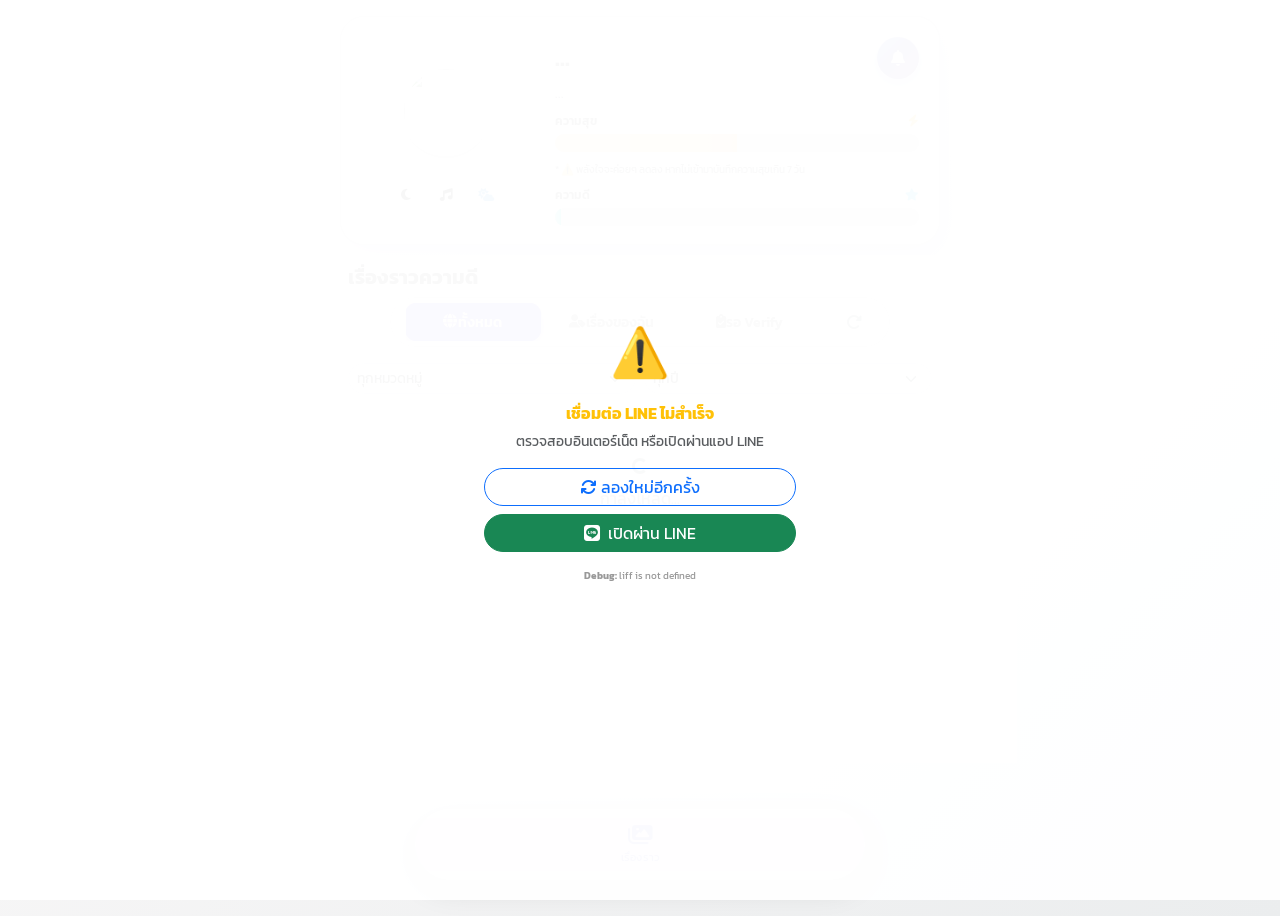
==== index.html @ 30fe3fe3 "19" ====
<!DOCTYPE html>
<html lang="th">

<head>
    <!-- ✅ เรียกก่อน CSS โลด เพื่อไม่ให้หน้ากระพริบสี (Dark Mode Flash Fix) -->
    <script>
        (function () {
            var t = localStorage.getItem('theme') || 'light';
            document.documentElement.setAttribute('data-theme', t);
        })();
    </script>
    <meta charset="UTF-8">
    <meta name="viewport"
        content="width=device-width, initial-scale=1.0, maximum-scale=1.0, user-scalable=no, viewport-fit=cover">
    <title>Happy Meter | Executive Intelligence</title>

    <link href="https://cdn.jsdelivr.net/npm/bootstrap@5.3.0/dist/css/bootstrap.min.css" rel="stylesheet">
    <link href="https://fonts.googleapis.com/css2?family=Kanit:wght@300;400;600&display=swap" rel="stylesheet">
    <link rel="stylesheet" href="https://cdnjs.cloudflare.com/ajax/libs/font-awesome/6.4.0/css/all.min.css">
    <link rel="manifest" href="manifest.json">
    <link rel="icon" type="image/png" href="app-icon.png">


    <script src="https://cdn.jsdelivr.net/npm/chart.js"></script>
    <script src="https://cdn.jsdelivr.net/npm/sweetalert2@11"></script>
    <script src="https://cdn.jsdelivr.net/npm/canvas-confetti@1.6.0/dist/confetti.browser.min.js"></script>
    <script src="https://static.line-scdn.net/liff/edge/2/sdk.js"></script>

    <link rel="stylesheet" href="css/style.css">
    <audio id="notifSound" src="https://assets.mixkit.co/active_storage/sfx/2869/2869-preview.mp3"
        preload="auto"></audio>
    <audio id="bgMusic" loop preload="auto">
        <source src="bg-music.mp3" type="audio/mpeg">
    </audio>

    <link rel="apple-touch-icon" href="app-icon.png">
    <meta name="apple-mobile-web-app-capable" content="yes">
    <meta name="apple-mobile-web-app-status-bar-style" content="black-translucent">
    <meta name="apple-mobile-web-app-title" content="ดี มีสุข">
    <meta name="theme-color" content="#6c5ce7">

</head>

<body>

    <div id="loading">
        <div class="spinner-border text-primary" role="status"></div>
        <p class="mt-3 text-muted">กำลังเชื่อมต่อระบบ...</p>
    </div>

    <div class="main-wrapper container mt-3">

        <!-- การแจ้งเตือนและ Notification Panel -->
        <div id="announcementArea" style="display: none;"></div>

        <!-- Notification Backdrop + Panel -->
        <div class="notif-backdrop" id="notifBackdrop" onclick="closeNotifPanel()"></div>
        <div class="notif-panel" id="notifPanel">
            <div class="notif-handle"></div>
            <div class="notif-panel-header">
                <div class="d-flex align-items-center gap-2">
                    <div class="notif-panel-icon">
                        <i class="fas fa-bell"></i>
                    </div>
                    <div>
                        <div class="notif-panel-title">ข่าวและกิจกรรม</div>
                        <div class="notif-panel-subtitle" id="notifSubtitle">กำลังโหลด...</div>
                    </div>
                </div>
                <div class="d-flex gap-1 align-items-center">
                    <button class="notif-header-btn" onclick="fetchAnnouncements()" title="รีเฟรช">
                        <i class="fas fa-sync-alt"></i>
                    </button>
                    <button id="addAnnounceBtnInPanel" class="notif-header-btn notif-header-btn-primary d-none"
                        onclick="openAnnounceModal()" title="เพิ่มประกาศ">
                        <i class="fas fa-plus"></i>
                    </button>
                    <button class="notif-header-btn" onclick="markAllNotifRead()" title="อ่านทั้งหมด">
                        <i class="fas fa-check-double"></i>
                    </button>
                    <button class="notif-header-btn notif-close-btn" onclick="closeNotifPanel()">
                        <i class="fas fa-times"></i>
                    </button>
                </div>
            </div>
            <div class="notif-list-container" id="notifList">
                <div class="notif-empty-state">
                    <div class="notif-empty-icon">🔕</div>
                    <div class="notif-empty-text">ยังไม่มีการแจ้งเตือน</div>
                </div>
            </div>
            <div class="notif-panel-footer">
                <button class="btn btn-sm notif-footer-btn" onclick="closeNotifPanel()">
                    <i class="fas fa-chevron-down me-1"></i> ปิด
                </button>
            </div>
        </div>

        <!-- Modal เพิ่มประกาศกิจกรรม -->
        <div id="announceModalBackdrop"
            style="display:none;position:fixed;inset:0;background:rgba(0,0,0,0.5);z-index:19999;"
            onclick="closeAnnounceModal()"></div>
        <div id="announceModal" style="display:none;position:fixed;top:50%;left:50%;transform:translate(-50%,-50%);
            width:92%;max-width:400px;background:var(--glass-bg);border:1px solid var(--border-color);
            border-radius:20px;padding:24px;z-index:20000;box-shadow:0 20px 60px rgba(0,0,0,0.3);">
            <div class="d-flex justify-content-between align-items-center mb-3">
                <h6 class="fw-bold mb-0">📌 เพิ่มประกาศกิจกรรม</h6>
                <button class="btn btn-sm btn-light rounded-circle"
                    style="width: 30px; height: 30px; padding: 0; line-height: 1;"
                    onclick="closeAnnounceModal()">×</button>
            </div>
            <div class="mb-3">
                <label class="form-label small fw-bold">🏷️ หมวดหมู่</label>
                <select id="ann-category" class="form-select form-select-sm rounded-3">
                    <option value="activity">🎉 กิจกรรม/โครงการ</option>
                    <option value="training">📚 อบรม/พัฒนา</option>
                    <option value="welfare">❤️ สวัสดิการ/สิทธิประโยชน์</option>
                    <option value="meeting">💼 ประชุม/สัมมนา</option>
                    <option value="holiday">🏖️ วันหยุด/วันหยุดพิเศษ</option>
                    <option value="general">📢 ทั่วไป</option>
                </select>
            </div>
            <div class="mb-3">
                <label class="form-label small fw-bold">📝 ชื่อประกาศ</label>
                <input type="text" id="ann-title" class="form-control form-control-sm rounded-3"
                    placeholder="เช่น: กิจกรรมสังสรรค์สังคม...">
            </div>
            <div class="mb-3">
                <label class="form-label small fw-bold">💬 รายละเอียด</label>
                <textarea id="ann-body" class="form-control form-control-sm rounded-3" rows="3"
                    placeholder="รายละเอียดเพิ่มเติม..."></textarea>
            </div>
            <div class="mb-4">
                <label class="form-label small fw-bold">📅 วันที่กิจกรรม</label>
                <input type="date" id="ann-date" class="form-control form-control-sm rounded-3">
                <small class="text-muted">ประกาศจะแสดงจนถึงวันนี้เท่านั้น</small>
            </div>
            <button class="btn btn-primary w-100 rounded-pill fw-bold" onclick="saveAnnouncement()">
                <i class="fas fa-save me-2"></i>บันทึกประกาศ
            </button>
        </div>



        <div id="header-user" class="glass-card text-center pb-2">
            <div class="row align-items-center">
                <div class="col-4 position-relative">
                    <div class="profile-container mb-1">
                        <div id="userAura" class="aura-glow aura-active"></div>
                        <img id="userImg" src="https://dummyimage.com/90x90/cccccc/ffffff&text=User"
                            class="profile-img">
                    </div>
                    <div class="d-flex justify-content-center gap-2 mt-2">
                        <button id="darkModeToggle" class="btn btn-sm btn-light rounded-circle shadow-sm"
                            style="width: 32px; height: 32px; display: flex; align-items: center; justify-content: center;"
                            onclick="toggleDarkMode()" title="โหมดมืด/สว่าง">
                            <i class="fas fa-moon" style="font-size: 0.8rem;"></i>
                        </button>
                        <button id="musicToggle" class="btn btn-sm btn-light rounded-circle shadow-sm"
                            style="width: 32px; height: 32px; display: flex; align-items: center; justify-content: center;"
                            onclick="toggleMusic()" title="เปิด/ปิดเพลง">
                            <i class="fas fa-music" style="font-size: 0.8rem;"></i>
                        </button>
                        <button id="weatherBtn" class="btn btn-sm btn-light rounded-circle shadow-sm"
                            style="width: 32px; height: 32px; display: flex; align-items: center; justify-content: center;"
                            onclick="checkAndShowWeatherAlert(true)" title="เช็คสภาพอากาศ">
                            <i class="fas fa-cloud-sun" style="font-size: 0.8rem; color:#0984e3;"></i>
                        </button>
                    </div>
                </div>
                <div class="col-8 text-start">
                    <div class="d-flex justify-content-between align-items-center mb-1">
                        <h4 id="userName" class="fw-bold mb-0">...</h4>
                        <button class="notif-bell-btn" id="notifBellBtn" onclick="toggleNotifPanel()" title="แจ้งเตือน">
                            <i class="fas fa-bell" id="bellIcon"></i>
                            <span class="notif-count-badge" id="notifBadge" style="display:none;">0</span>
                        </button>
                    </div>
                    <small id="userRole" class="text-muted d-block mb-2">...</small>
                    <div class="power-bar-label"><span>ความสุข</span><i class="fas fa-bolt text-warning"></i></div>
                    <div class="progress" role="progressbar">
                        <div class="progress-bar bar-happy" style="width: 50%" aria-valuenow="50" aria-valuemin="0"
                            aria-valuemax="100"></div>
                    </div>
                    <small class="text-muted d-block mb-2 mt-1" style="font-size: 0.65rem;">
                        * ⚠️ พลังใจจะค่อยๆ ลดลง หากไม่เข้ามาบันทึกความสุขเกิน 7 วัน
                    </small>
                    <div class="power-bar-label"><span>ความดี</span><i class="fas fa-star text-info"></i></div>
                    <div class="progress" role="progressbar">
                        <div class="progress-bar bar-virtue" style="width: 0%" aria-valuenow="0" aria-valuemin="0"
                            aria-valuemax="100"></div>
                    </div>
                </div>
            </div>
        </div>

        <div id="page-record" class="page-section">
            <div class="glass-card">
                <div class="d-flex justify-content-between align-items-center mb-3 pb-2 border-bottom">
                    <span class="fw-bold text-primary" style="font-size: 1.1rem;">
                        <i class="fas fa-pen-fancy me-2"></i>สร้างโพสต์ใหม่
                    </span>
                    <div class="d-flex gap-2">
                        <button onclick="GuideSystem.startTour(true)" class="btn btn-sm btn-outline-primary rounded-pill px-3 shadow-sm" style="font-weight: 600;">
                            <i class="fas fa-question-circle me-1"></i> ทัวร์ใช้งาน
                        </button>
                        <a href="https://sutisukkawaguji-spec.github.io/Happiness/guide.html" target="_blank"
                            class="btn btn-sm btn-info text-white rounded-pill px-3 shadow-sm" style="font-weight: 600;">
                            <i class="fas fa-book-open me-1"></i> คู่มือ
                        </a>
                    </div>
                </div>



                <div class="mb-3">
                    <textarea class="form-control mb-2" rows="3"
                        placeholder="วันนี้คุณรู้สึกอย่างไร เล่าเรื่องราวดีๆ หน่อยสิ..." id="noteInput"
                        style="border-radius: 12px; background: rgba(0,0,0,0.02); resize: none;"></textarea>

                    <div class="d-flex justify-content-between align-items-center mb-2 px-1">
                        <div class="mood-container" style="scale: 0.8; transform-origin: left; margin:0;">
                            <button class="mood-btn" onclick="setMood(1, this)">😞</button>
                            <button class="mood-btn" onclick="setMood(2, this)">😐</button>
                            <button class="mood-btn active" onclick="setMood(3, this)">😁</button>
                        </div>
                        <div class="d-flex gap-2">
                            <button class="badge bg-light text-dark border p-2" onclick="addEmoji('❤️')">❤️</button>
                            <button class="badge bg-light text-dark border p-2" onclick="addEmoji('✌️')">✌️</button>
                            <button class="badge bg-light text-dark border p-2" onclick="addEmoji('🔥')">🔥</button>
                            <button class="badge bg-light text-dark border p-2" onclick="addEmoji('🙏')">🙏</button>
                        </div>
                    </div>
                </div>

                <div class="p-3 bg-light rounded-4 mb-3 border">
                    <label
                        class="form-label fw-bold small text-muted d-flex align-items-center justify-content-between">
                        <span><i class="fas fa-tags me-1"></i> เลือกหมวดหมู่</span>
                        <i class="fas fa-circle-question fa-lg text-primary cursor-pointer"
                            onclick="showVirtueInfo()"></i>
                    </label>
                    <select class="form-select mb-3" id="virtueSelect"
                        style="border-radius: 12px; height: 50px; font-weight: bold;">
                        <option value="" disabled selected>— เลือกหมวดความดี —</option>
                        <option value="volunteer" style="color:#00a8ff;">🤝 จิตอาสา (Volunteer)</option>
                        <option value="sufficiency" style="color:#44bd32;">🌱 พอเพียง (Sufficiency)</option>
                        <option value="discipline" style="color:#8c7ae6;">📏 วินัย (Discipline)</option>
                        <option value="integrity" style="color:#00cec9;">💎 สุจริต (Integrity)</option>
                        <option value="gratitude" style="color:#e84393;">🙏 กตัญญู (Gratitude)</option>
                    </select>

                </div>

                <div class="mb-3">
                    <div class="p-3 bg-light rounded-4 shadow-sm border">
                        <label class="form-label fw-bold small text-muted mb-2"><i class="fas fa-paperclip me-1"></i>
                            แนบสื่อประกอบ</label>

                        <div class="mb-3">
                            <button type="button"
                                class="btn btn-outline-primary w-100 rounded-pill p-2 border-2 border-dashed position-relative mb-2"
                                onclick="document.getElementById('fileCam').click()">
                                <div class="d-flex align-items-center justify-content-center gap-2 font-weight-bold">
                                    <i class="fas fa-images"></i>
                                    <span class="small">เพิ่มรูปภาพ (รองรับหลายรูป)</span>
                                </div>
                                <span id="imgCountBadge"
                                    class="position-absolute top-0 start-100 translate-middle badge rounded-pill bg-danger"
                                    style="display:none;">0</span>
                            </button>

                            <input type="file" id="fileCam" hidden accept="image/*" multiple
                                onchange="handleFileSelect(this)">

                            <small class="text-muted d-block text-center mt-1" style="font-size:0.75rem;">
                                * สามารถลากสลับตำแหน่งเพื่อจัดเรียงรูปได้
                            </small>

                            <div id="thumbList" class="d-flex gap-2 mt-2 py-2 overflow-auto align-items-center"
                                style="white-space: nowrap; min-height: 90px; border-radius:10px; background: rgba(0,0,0,0.02);"
                                ondragover="allowDrop(event)" ondrop="dropImage(event)"></div>
                        </div>

                        <hr class="border-secondary opacity-25 my-3">

                        <div class="input-group input-group-sm">
                            <span class="input-group-text bg-white border-end-0"><i
                                    class="fas fa-link text-success"></i></span>
                            <input type="text" id="mediaLinkInput" class="form-control border-start-0"
                                placeholder="วางลิงก์ YouTube / TikTok / FB..." oninput="handleLinkInput(this.value)">
                            <button class="btn btn-outline-secondary" type="button" onclick="clearMedia('link')"><i
                                    class="fas fa-times"></i></button>
                        </div>
                    </div>

                    <div id="videoPreviewArea" class="img-preview-container animate__animated animate__fadeIn">
                    </div>

                </div>

                <div class="d-flex justify-content-between align-items-center mb-2">
                    <label class="form-label fw-bold mb-0">ทำร่วมกับใคร?</label>
                    <button class="btn btn-sm btn-outline-primary rounded-pill px-3" id="btnSelectAll"
                        onclick="selectAllFriends()"><i class="fas fa-check-double me-1"></i>All</button>
                </div>
                <div class="friend-list row" id="friendListArea"></div>

                <div class="mt-3 p-3 bg-light rounded border">
                    <label class="form-label fw-bold mb-2"><i class="fas fa-eye"></i> การมองเห็น & คะแนน</label>
                    <div class="d-flex gap-3">
                        <div class="form-check">
                            <input class="form-check-input" type="radio" name="privacyOption" id="privacyPublic"
                                value="public" checked>
                            <label class="form-check-label" for="privacyPublic">
                                สาธารณะ <span class="badge bg-success rounded-pill"
                                    style="font-size:0.6rem">+คะแนน</span>
                            </label>
                        </div>
                        <div class="form-check">
                            <input class="form-check-input" type="radio" name="privacyOption" id="privacyPrivate"
                                value="private">
                            <label class="form-check-label" for="privacyPrivate">
                                ส่วนตัว <span class="badge bg-secondary rounded-pill"
                                    style="font-size:0.6rem">ไม่ได้คะแนน</span>
                            </label>
                        </div>
                    </div>
                    <small class="text-muted" style="font-size: 0.75rem;">*โพสต์ส่วนตัวจะบันทึกแค่อารมณ์
                        เพื่อนไม่เห็นข้อความ/รูป</small>
                </div>

                <button class="btn btn-primary w-100 py-3 rounded-4 shadow mt-3 fw-bold"
                    onclick="submitData()">บันทึกความดี</button>
            </div>
        </div>

        <div id="page-stories" class="page-section active">
            <div class="d-flex justify-content-between align-items-center mb-0 px-2">
                <h5 class="fw-bold mb-0">เรื่องราวความดี</h5>
            </div>

            <!-- New Post Alert (Hidden by default) -->
            <div id="newPostAlert" class="new-post-alert text-center animate__animated animate__fadeInDown"
                style="display:none;" onclick="scrollToTopAndRefresh()">
                <i class="fas fa-arrow-up me-1"></i> มีโพสต์ใหม่เข้ามา กดเพื่อดู
            </div>



            <div class="filter-box mt-2 mb-3 d-flex align-items-center">
                <div class="d-flex gap-1 flex-grow-1 overflow-auto no-scrollbar">
                    <button class="filter-btn active" onclick="setFeedFilter('all', this)">
                        <i class="fas fa-globe"></i> ทั้งหมด
                    </button>
                    <button class="filter-btn text-nowrap" onclick="setFeedFilter('related', this)">
                        <i class="fas fa-user-tag"></i> เรื่องของฉัน
                    </button>
                    <button id="btn-filter-request" class="filter-btn text-nowrap"
                        onclick="setFeedFilter('request', this)">
                        <i class="fas fa-clipboard-check"></i> รอ Verify
                        <span id="pending-badge" class="badge bg-danger rounded-pill ms-1"
                            style="display:none; font-size:0.65rem;">0</span>
                    </button>
                </div>
                <button class="btn btn-outline-secondary rounded-circle ms-2 border-0" onclick="scrollToTopAndRefresh()"
                    title="รีเฟรช">
                    <i class="fas fa-redo-alt" id="refresh-icon-spin"></i>
                </button>
            </div>

            <div class="px-2 mb-3 d-flex align-items-center gap-2 overflow-auto no-scrollbar">
                <select id="filterCategory" class="form-select form-select-sm rounded-pill" style="min-width: 130px;"
                    onchange="fetchFeed(false, false, true)">
                    <option value="">ทุกหมวดหมู่</option>
                    <option value="featured" style="color: #f39c12; font-weight: bold;">🌟 กิจกรรมเด่น</option>
                    <option value="volunteer" style="color:#00a8ff;">🤝 จิตอาสา</option>
                    <option value="sufficiency" style="color:#44bd32;">🌱 พอเพียง</option>
                    <option value="discipline" style="color:#8c7ae6;">📏 วินัย</option>
                    <option value="integrity" style="color:#00cec9;">💎 สุจริต</option>
                    <option value="gratitude" style="color:#e84393;">🙏 กตัญญู</option>
                </select>

                <select id="filterYear" class="form-select form-select-sm rounded-pill" style="min-width: 80px;"
                    onchange="fetchFeed(false, false, true)">
                    <option value="">ทุกปี</option>
                    <option value="2025">2025</option>
                    <option value="2026">2026</option>
                </select>
            </div>

            <div id="pullRefreshContainer" style="position: relative; min-height: 300px;">
                <div id="refresh-icon" class="text-center text-muted"
                    style="height: 0; overflow: hidden; transition: 0.3s;">
                    <i class="fas fa-arrow-down"></i> ดึงเพื่อรีเฟรช
                </div>
                <div id="feedContainer">
                    <div class="text-center py-5 text-muted">
                        <div class="spinner-border spinner-border-sm mb-2"></div><br>กำลังโหลด...
                    </div>
                </div>
            </div>
        </div>
        <div id="page-stats" class="page-section">
            <div class="glass-card text-center">
                <h5 class="fw-bold">สมดุลพลังของคุณ</h5>
                <div class="radar-wrapper" style="height: 350px; position: relative;">
                    <canvas id="userRadarChart"></canvas>
                </div>

                <div id="statAnalysis" class="mt-4 p-3 rounded-4 border shadow-sm" style="transition: all 0.5s ease;">
                    <h5 id="statTitle" class="fw-bold mb-2">...</h5>
                    <p id="statDesc" class="small text-dark mb-0" style="opacity: 0.8;">...</p>
                </div>
            </div>
        </div>
        <div id="page-badges" class="page-section">
            <div class="glass-card mb-4" style="min-height: 550px;">
                <h5 class="fw-bold mb-3 d-flex justify-content-between align-items-center">
                    <span><i class="fas fa-medal text-warning me-2"></i>คลังเหรียญสะสม</span>
                </h5>

                <div class="vault-display">
                    <div class="badge-grid" id="badgeContainer"></div>
                </div>

            </div>
        </div>

        <div id="page-relation" class="page-section">
            <!-- List View -->
            <div id="relationListView" class="glass-card mb-3">
                <h5 class="fw-bold mb-3 d-flex justify-content-between align-items-center">
                    <span><i class="fas fa-id-badge text-primary me-2"></i>เส้นทางความผูกพัน</span>
                </h5>

                <div class="input-group input-group-sm mb-3 shadow-sm rounded-pill overflow-hidden border">
                    <span class="input-group-text bg-white border-0"><i class="fas fa-search text-muted"></i></span>
                    <input type="text" id="relationSearch" class="form-control border-0 px-2"
                        placeholder="ค้นหาผู้ร่วมอุดมการณ์..." onkeyup="filterRelationStaff()">
                </div>

                <div id="relationContainer">
                    <div class="text-center py-5 text-muted">
                        <div class="spinner-border spinner-border-sm mb-2"></div><br>กำลังจัดเตรียมข้อมูล...
                    </div>
                </div>
            </div>

            <!-- Detail View (Initially Hidden) -->
            <div id="relationDetailView" class="page-section" style="display:none; padding:0;">
                <button class="btn btn-light btn-sm rounded-pill mb-3 shadow-sm border" onclick="closeRelationDetail()">
                    <i class="fas fa-chevron-left me-1"></i> กลับหน้าผูกพัน
                </button>
                <div id="relationDetailContent"></div>
            </div>
        </div>
        <div id="page-manager" class="page-section" style="min-height: 100vh;">
            <div class="glass-card mb-3 pb-2 pt-3">
                <div class="d-flex justify-content-between align-items-center mb-3 px-2">
                    <h5 class="fw-bold mb-0"><i class="fas fa-chart-line text-primary me-2"></i>Executive Dashboard
                    </h5>
                </div>

                <div class="row g-2 mb-4 px-2">
                    <div class="col-6">
                        <div class="card p-2 border-0 shadow-sm" style="border-radius:12px;">
                            <div class="text-muted small">ดัชนีความสุขเฉลี่ย</div>
                            <div class="d-flex justify-content-between align-items-center">
                                <h4 class="fw-bold mb-0 text-warning" id="kpi-happy">...</h4>
                                <div class="bg-warning text-white rounded-circle d-flex align-items-center justify-content-center"
                                    style="width:30px; height:30px;"><i class="fas fa-smile-beam"></i></div>
                            </div>
                        </div>
                    </div>
                    <div class="col-6">
                        <div class="card p-2 border-0 shadow-sm" style="border-radius:12px;">
                            <div class="text-muted small">สมาชิกในระบบ</div>
                            <div class="d-flex justify-content-between align-items-center">
                                <h4 class="fw-bold mb-0 text-primary" id="kpi-posts">...</h4>
                                <div class="bg-primary text-white rounded-circle d-flex align-items-center justify-content-center"
                                    style="width:30px; height:30px;"><i class="fas fa-users"></i></div>
                            </div>
                        </div>
                    </div>
                    <div class="col-6">
                        <div class="card p-2 border-0 shadow-sm" style="border-radius:12px;">
                            <div class="text-muted small">กิจกรรมร่วม</div>
                            <div class="d-flex justify-content-between align-items-center">
                                <h4 class="fw-bold mb-0 text-info" id="kpi-teamwork">...</h4>
                                <div class="bg-info text-white rounded-circle d-flex align-items-center justify-content-center"
                                    style="width:30px; height:30px;"><i class="fas fa-handshake"></i></div>
                            </div>
                        </div>
                    </div>
                    <div class="col-6">
                        <div class="card p-2 border-0 shadow-sm" style="border-radius:12px;">
                            <div class="text-muted small">ต้องดูแล (คน)</div>
                            <div class="d-flex justify-content-between align-items-center">
                                <h4 class="fw-bold mb-0 text-danger" id="kpi-issues">...</h4>
                                <div class="bg-danger text-white rounded-circle d-flex align-items-center justify-content-center"
                                    style="width:30px; height:30px;"><i class="fas fa-life-ring"></i></div>
                            </div>
                        </div>
                    </div>
                </div>

                <div class="mb-4 pt-2 border-top px-2">
                    <div class="d-flex justify-content-between align-items-center mb-2 mt-2">
                        <h6 class="fw-bold mb-0">เมนูลัดผู้บริหาร</h6>
                    </div>
                </div>

                <div class="d-flex justify-content-between align-items-center mb-2 mt-2 px-2">
                    <small class="fw-bold text-muted"><i class="fas fa-chart-line"></i> แนวโน้มความสุข</small>
                    <select id="chartRangeSelector" class="form-select form-select-sm rounded-pill shadow-sm"
                        style="width: 130px; font-size: 0.8rem;" onchange="renderManagerChart()">
                        <option value="15d">15 วันล่าสุด</option>
                        <option value="30d">30 วันล่าสุด</option>
                        <option value="1y">รายปี (12 เดือน)</option>
                    </select>
                </div>

                <div class="chart-scroll-wrapper" style="overflow-x: auto; white-space: nowrap; padding-bottom: 10px;">
                    <div id="chartContainer" style="min-width: 100%; height: 220px; position: relative;">
                        <canvas id="managerLineChart"></canvas>
                    </div>
                </div>
                <small class="text-muted d-block text-end" style="font-size: 0.65rem;">*
                    เลื่อนแนวนอนเพื่อดูข้อมูลย้อนหลัง</small>
            </div>

            <div class="mb-4 pt-3 border-top px-2">
                <h6 class="fw-bold mb-3"><i class="fas fa-layer-group text-success me-2"></i>TRD Core Values
                    Analysis
                </h6>
                <div class="row text-center mb-2" id="trdScoreCards"></div>
                <div style="height: 200px;">
                    <canvas id="trdBarChart"></canvas>
                </div>
                <small class="text-muted d-block mt-2 text-center" style="font-size: 0.7rem;">
                    *T=สุจริต | R=วินัย+พอเพียง | D=จิตอาสา+กตัญญู
                </small>
            </div>


            <div class="px-2 mb-3">
                <div class="input-group input-group-sm shadow-sm rounded-pill overflow-hidden border">
                    <span class="input-group-text bg-white border-0"><i class="fas fa-search text-muted"></i></span>
                    <input type="text" id="staffFilterInput" class="form-control border-0 px-2"
                        placeholder="ค้นหารายชื่อบุคลากร..." onkeyup="filterStaffList()">
                </div>
            </div>

            <h6 class="fw-bold border-bottom pb-2 d-flex justify-content-between mt-2 px-2">
                สถานะบุคลากร <small class="text-muted" style="font-size:0.6rem">🔴วิกฤต 🟠ระวัง 🟢ปกติ</small>
            </h6>
            <div id="staffListArea" class="px-2 mb-4"></div>

            <div id="guestSectionArea" style="display:none;">
                <h6 class="fw-bold border-bottom pb-2 mt-4 px-2 text-muted">
                    <i class="fas fa-user-clock me-2"></i>รายชื่อรอแต่งตั้งสิทธิ์ (Guest)
                </h6>
                <div id="guestListArea" class="px-2"></div>
            </div>

        </div>
    </div>
    </div>

    <div id="imageViewer">
        <span class="viewer-close" onclick="closeImageViewer()"><i class="fas fa-times"></i></span>
        <button class="viewer-nav viewer-prev" onclick="changeViewerImg(-1)"><i
                class="fas fa-chevron-left"></i></button>
        <button class="viewer-nav viewer-next" onclick="changeViewerImg(1)"><i
                class="fas fa-chevron-right"></i></button>
        <div class="viewer-content">
            <img id="viewerImg" class="viewer-img">
        </div>
        <div class="viewer-counter"><span id="viewerCurrent">1</span> / <span id="viewerTotal">1</span></div>
    </div>
    <!-- 🚀 ปุ่มกลับไปบนสุด (Scroll to Top) -->
    <button id="scrollToTopBtn" onclick="scrollToTop()" title="กลับไปบนสุด">
        <i class="fas fa-chevron-up"></i>
    </button>

    <div class="bottom-nav">
        <div class="nav-item" id="nav-record-btn" onclick="switchTab('record', this)" style="display: none;"><i
                class="fas fa-plus-circle"></i><span>บันทึก</span></div>
        <div class="nav-item active" id="nav-stories-btn" onclick="switchTab('stories', this)"><i
                class="fas fa-images"></i><span>เรื่องราว</span></div>
        <div class="nav-item" id="nav-stats-btn" onclick="switchTab('stats', this)" style="display: none;"><i
                class="fas fa-chart-pie"></i><span>สถิติ</span>
        </div>
        <div class="nav-item" id="nav-badges-btn" onclick="switchTab('badges', this)" style="display: none;"><i
                class="fas fa-medal"></i><span>เหรียญ</span></div>
        <div class="nav-item" id="nav-relation-btn" onclick="switchTab('relation', this)" style="display: none;"><i
                class="fas fa-id-badge"></i><span>ความผูกพัน</span></div>
        <div class="nav-item" id="nav-manager-btn" onclick="switchTab('manager', this)" style="display: none;"><i
                class="fas fa-user-tie"></i><span>ผู้บริหาร</span></div>
    </div>

    <!--
    ============================================================
    📦 JavaScript Modules — โหลดตามลำดับที่กำหนด
    ============================================================
    1. config.js  — Global settings, constants, safe localStorage
    2. auth.js    — LIFF login, checkUser, registerUser
    3. feed.js    — fetchFeed, render, filter, reactions
    4. app.js     — UI, tabs, forms, charts, notifications (TODO)
    ============================================================
    NOTE: ถ้า deploy บน Google Apps Script (ไม่มี static server)
    ให้ copy โค้ดจากแต่ละไฟล์กลับมาใส่ใน <script> เดิม 1 ก้อน
    ============================================================
    -->
    <script src="https://cdn.jsdelivr.net/npm/bootstrap@5.3.0/dist/js/bootstrap.bundle.min.js"></script>
    <script src="js/config.js?v=20260419i"></script>
    <script src="js/auth.js?v=20260419i"></script>
    <script src="js/feed.js?v=20260419i"></script>
    <script src="js/guide.js?v=20260419i"></script>

    <!--
    ==============================================================
    Modules loaded above: config.js, auth.js, feed.js, guide.js
    Inline below: Survey, UI, Forms, Charts, Notifications
    ==============================================================
    -->
    <script src="js/app.js?v=20260419i"></script>
    <script>
        // =====================================================
        // 🚀 App Initialization
        // =====================================================
        document.addEventListener('DOMContentLoaded', () => {
            // Start LIFF/Auth flow
            if (typeof main === 'function') {
                main().catch(err => {
                    console.error('LIFF/Auth Error:', err);
                    Swal.fire({
                        icon: 'error',
                        title: 'การเชื่อมต่อผิดพลาด',
                        text: 'ไม่สามารถเริ่มต้นระบบ LIFF ได้ กรุณาลองใหม่ภายหลัง'
                    });
                });
            }
        });
    </script>
</body>

</html>
---- css/style.css ----
:root {
    --bg-gradient: linear-gradient(135deg, #fdfbfb 0%, #ebedee 100%);
    --glass-bg: rgba(255, 255, 255, 0.95);
    --primary: #6c5ce7;
    --accent: #fd79a8;
    --text-color: #444;
    --border-color: rgba(0, 0, 0, 0.1);
}

/* --- Dark Mode Variables --- */
[data-theme="dark"] {
    --bg-gradient: linear-gradient(135deg, #1e1e2f 0%, #2a2a40 100%);
    --glass-bg: rgba(20, 20, 30, 0.85);
    --text-color: #f0f0f0;
    --border-color: rgba(255, 255, 255, 0.1);
    --primary: #8a7df0;
}

/* --- Dark Mode Overrides for Bootstrap --- */
[data-theme="dark"] .bg-light,
[data-theme="dark"] .bg-white {
    background-color: rgba(40, 40, 60, 0.9) !important;
    color: var(--text-color) !important;
}

[data-theme="dark"] .text-dark,
[data-theme="dark"] .text-muted {
    color: #dcdde1 !important;
}

[data-theme="dark"] .border,
[data-theme="dark"] .border-bottom,
[data-theme="dark"] .border-top,
[data-theme="dark"] .border-end,
[data-theme="dark"] .border-start {
    border-color: var(--border-color) !important;
}

[data-theme="dark"] .form-control,
[data-theme="dark"] .form-select,
[data-theme="dark"] textarea {
    background-color: #2a2a40 !important;
    color: var(--text-color) !important;
    border-color: var(--border-color) !important;
}

[data-theme="dark"] .form-control::placeholder,
[data-theme="dark"] textarea::placeholder {
    color: #aaa !important;
}

/* --- Dark Mode Custom Overrides --- */
[data-theme="dark"] .reaction-popup {
    background: var(--glass-bg);
    border-color: var(--border-color);
}

[data-theme="dark"] canvas#userRadarChart {
    filter: brightness(1.2) drop-shadow(0 0 5px rgba(255, 193, 7, 0.3));
}

/* [data-theme="dark"] canvas#managerLineChart,
[data-theme="dark"] canvas#trdBarChart {
    filter: invert(0.85) hue-rotate(180deg) brightness(1.1);
} */

[data-theme="dark"] .friend-item,
[data-theme="dark"] .friend-item.selected {
    background: var(--glass-bg) !important;
    color: var(--text-color) !important;
}

[data-theme="dark"] .friend-item:hover {
    background: rgba(255, 255, 255, 0.05) !important;
}

[data-theme="dark"] .friend-item.selected {
    border-color: var(--primary);
}

[data-theme="dark"] .feed-card {
    background: var(--glass-bg);
}

[data-theme="dark"] .feed-img {
    background: #1e1e2f;
}

[data-theme="dark"] .radar-icon {
    background: #33334d;
    color: var(--text-color);
}

[data-theme="dark"] .stat-card {
    background: var(--glass-bg);
}

[data-theme="dark"] .staff-row:hover {
    background: rgba(255, 255, 255, 0.05);
}

[data-theme="dark"] .helper-avatar {
    border-color: #2a2a40;
}

[data-theme="dark"] .feed-avatar {
    border-color: var(--border-color);
}

[data-theme="dark"] .img-preview-container {
    background-color: #1e1e2f;
    border-color: var(--border-color);
}

[data-theme="dark"] .badge-item {
    background: var(--glass-bg);
}

[data-theme="dark"] .bottom-nav {
    background: #1e1e2f;
    border: 1px solid var(--border-color);
}

[data-theme="dark"] .witness-group {
    background: rgba(0, 0, 0, 0.2);
}

[data-theme="dark"] .action-btn {
    color: #888;
}

[data-theme="dark"] .text-dark {
    color: #f0f0f0 !important;
}

/* --- SweetAlert2 Dark Mode Overrides --- */
[data-theme="dark"] .swal2-popup {
    background-color: #2a2a40 !important;
    color: #f0f0f0 !important;
}

[data-theme="dark"] .swal2-title,
[data-theme="dark"] .swal2-html-container {
    color: #f0f0f0 !important;
}

/* --- Unify Header Action Buttons (Dark Mode, Music, Weather) --- */
#darkModeToggle, #musicToggle, #weatherBtn {
    transition: all 0.2s ease;
}

[data-theme="dark"] #darkModeToggle, 
[data-theme="dark"] #musicToggle, 
[data-theme="dark"] #weatherBtn {
    background: rgba(255, 255, 255, 0.05) !important;
    border: 1px solid rgba(255, 255, 255, 0.1) !important;
    color: #a29bfe !important;
    box-shadow: none !important;
}

[data-theme="dark"] #guideTriggerBtn:hover,
[data-theme="dark"] #darkModeToggle:hover,
[data-theme="dark"] #musicToggle:hover {
    background: rgba(255, 255, 255, 0.1) !important;
}

[data-theme="dark"] #guideTip {
    background: #252538 !important;
    color: #f0f0f0 !important;
    box-shadow: 0 10px 40px rgba(0, 0, 0, 0.6) !important;
}

[data-theme="dark"] #guideTip div, 
[data-theme="dark"] #guideTip span {
    color: #f0f0f0 !important;
}

[data-theme="dark"] #guideTip button[data-action="skip"],
[data-theme="dark"] #guideTip button[data-action="prev"] {
    background: #2a2a40 !important;
    border-color: #3f3f5a !important;
    color: #aaa !important;
}

[data-theme="dark"] #guideTip button[data-action="next"] {
    background: #6c5ce7 !important;
    color: #fff !important;
}

/* --- Dark Mode: แก้กล่องต่างๆ ที่ยังขาวใน Dark Mode --- */
[data-theme="dark"] .card {
    background-color: #252538 !important;
    color: #f0f0f0 !important;
    border-color: #3a3a55 !important;
}

[data-theme="dark"] .card .text-muted {
    color: #aaaacc !important;
}

[data-theme="dark"] #statAnalysis {
    background-color: #252538 !important;
    border-color: #3a3a55 !important;
    color: #f0f0f0 !important;
}

[data-theme="dark"] #statTitle {
    color: #f0f0f0 !important;
}

[data-theme="dark"] #statDesc {
    color: #d0d0e8 !important;
}

[data-theme="dark"] .reciprocal-alert {
    background-color: #1a2a3a !important;
    border-left-color: #74b9ff !important;
    color: #d0e8ff !important;
}

[data-theme="dark"] .bg-light {
    background-color: #2a2a40 !important;
    color: #f0f0f0 !important;
}

[data-theme="dark"] .status-critical,
[data-theme="dark"] .status-warning,
[data-theme="dark"] .status-normal {
    background-color: #1e1e2f !important;
    color: #f0f0f0 !important;
}

[data-theme="dark"] .border {
    border-color: #3a3a55 !important;
}

[data-theme="dark"] .staffListArea .border {
    background-color: #252538 !important;
}

[data-theme="dark"] select.form-select,
[data-theme="dark"] input.form-control {
    background-color: #252538 !important;
    color: #f0f0f0 !important;
    border-color: #3a3a55 !important;
}

body {
    background-image: var(--bg-gradient);
    color: var(--text-color);
    transition: background 0.3s, color 0.3s;
    font-family: 'Kanit', sans-serif;
    min-height: 100vh;
    min-height: 100dvh;
    width: 100%;
    max-width: 100%;
    padding-bottom: calc(85px + env(safe-area-inset-bottom));
    overflow-x: hidden;
    margin: 0;
    touch-action: manipulation; /* Removes 300ms tap delay on iOS */
}

.main-wrapper {
    width: 100%;
    max-width: 600px;
    margin: 0 auto;
    padding: env(safe-area-inset-top) 0 calc(80px + env(safe-area-inset-bottom)) 0;
}

.nav-notify-badge {
    position: absolute;
    top: 2px;
    right: 2px;
    background: #e74c3c;
    color: #fff;
    border-radius: 50%;
    width: 18px;
    height: 18px;
    font-size: 0.65rem;
    font-weight: bold;
    display: flex;
    align-items: center;
    justify-content: center;
    animation: bounce-in 0.3s cubic-bezier(0.34, 1.56, 0.64, 1);
    border: 2px solid #fff;
    box-shadow: 0 2px 6px rgba(231, 76, 60, 0.5);
    z-index: 10;
    line-height: 1;
}

@keyframes bounce-in {
    from {
        transform: scale(0);
        opacity: 0;
    }

    to {
        transform: scale(1);
        opacity: 1;
    }
}

.nav-item {
    position: relative;
    transition: color 0.25s, background 0.25s, transform 0.15s;
}

.new-post-alert {
    background: var(--primary);
    color: white;
    padding: 8px 16px;
    border-radius: 50px;
    font-size: 0.85rem;
    font-weight: 600;
    margin: 10px auto;
    width: max-content;
    box-shadow: 0 4px 15px rgba(108, 92, 231, 0.4);
    cursor: pointer;
    z-index: 100;
}

[data-theme="dark"] .new-post-alert {
    background: #514ea1;
    box-shadow: 0 4px 20px rgba(0, 0, 0, 0.4);
}

.refresh-btn-manual {
    background: var(--glass-bg);
    border: 1px solid var(--border-color);
    color: var(--text-color);
    transition: all 0.2s;
}

.refresh-btn-manual:active {
    transform: rotate(45deg);
}

.nav-item.active {
    transform: scale(1.05);
}

.nav-item:active {
    transform: scale(0.92);
}

.glass-card {
    background: var(--glass-bg);
    backdrop-filter: blur(15px);
    border-radius: 24px;
    box-shadow: 0 8px 32px 0 rgba(31, 38, 135, 0.07);
    padding: 20px;
    margin-bottom: 20px;
    border: 1px solid var(--border-color);
    color: var(--text-color);
    transition: background 0.3s, border 0.3s, color 0.3s;
}

.announcement-box {
    background: rgba(253, 121, 168, 0.1);
    border-left: 4px solid var(--accent);
    padding: 10px 15px;
    border-radius: 8px;
    margin-bottom: 15px;
    display: none;
    position: relative;
}

.announcement-close {
    position: absolute;
    top: 5px;
    right: 10px;
    cursor: pointer;
    color: #888;
}

.locked-step {
    opacity: 0.5;
    pointer-events: none;
    filter: grayscale(1);
    transition: all 0.3s;
}

/* --- Utility Classes --- */
.no-scrollbar::-webkit-scrollbar {
    display: none;
}

.no-scrollbar {
    -ms-overflow-style: none;
    scrollbar-width: none;
}

.filter-box {
    background: rgba(255, 255, 255, 0.4);
    border-radius: 50px;
    padding: 4px;
    border: 1px solid var(--border-color);
}

[data-theme="dark"] .filter-box {
    background: rgba(0, 0, 0, 0.2);
}

.filter-btn {
    border: none;
    background: transparent;
    padding: 6px 16px;
    border-radius: 50px;
    font-size: 0.85rem;
    color: var(--text-color);
    transition: 0.3s;
    opacity: 0.7;
}

.filter-btn.active {
    background: var(--primary);
    color: white !important;
    opacity: 1;
    box-shadow: 0 4px 10px rgba(108, 92, 231, 0.3);
}

.witness-group {
    display: flex;
    align-items: center;
    background: #f8f9fa;
    padding: 5px 10px;
    border-radius: 20px;
    font-size: 0.8rem;
    margin-top: 5px;
}

.witness-img {
    width: 25px;
    height: 25px;
    border-radius: 50%;
    border: 1px solid var(--glass-bg);
    margin-left: -8px;
    object-fit: cover;
    position: relative;
    z-index: 2;
}

.tagged-img {
    width: 28px;
    height: 28px;
    border-radius: 50%;
    border: 1px solid var(--glass-bg);
    margin-left: -10px;
    object-fit: cover;
    position: relative;
    z-index: 2;
    box-shadow: 0 2px 4px rgba(0, 0, 0, 0.1);
}

.reaction-wrapper {
    position: relative;
    display: inline-block;
}

.reaction-popup {
    position: absolute;
    bottom: 100%;
    left: 0;
    background: white;
    border-radius: 50px;
    padding: 5px 10px;
    box-shadow: 0 5px 15px rgba(0, 0, 0, 0.15);
    display: none;
    gap: 8px;
    z-index: 100;
    animation: popUp 0.2s cubic-bezier(0.175, 0.885, 0.32, 1.275);
    border: 1px solid #eee;
}

.reaction-btn {
    font-size: 1.5rem;
    cursor: pointer;
    transition: transform 0.2s;
}

.reaction-btn:hover {
    transform: scale(1.3);
}

.action-btn.liked {
    background: rgba(231, 76, 60, 0.1);
    color: #e74c3c !important;
    border-radius: 20px;
    padding: 2px 8px;
}

.action-btn.liked i,
.action-btn.liked span {
    color: #e74c3c !important;
}

/* Feed Manage Buttons */
.feed-manage-btn {
    background: rgba(0, 0, 0, 0.05);
    transition: all 0.2s ease;
    display: flex;
    align-items: center;
    justify-content: center;
    width: 32px;
    height: 32px;
}

[data-theme="dark"] .feed-manage-btn {
    background: rgba(255, 255, 255, 0.1);
}

.feed-manage-btn:hover {
    background: rgba(0, 0, 0, 0.1);
    transform: scale(1.1);
}

[data-theme="dark"] .feed-manage-btn:hover {
    background: rgba(255, 255, 255, 0.2);
}

.feed-card .dropdown-item.text-danger:hover {
    background-color: rgba(231, 76, 60, 0.1);
    color: #e74c3c;
}

@keyframes popUp {
    from {
        transform: scale(0) translateY(10px);
        opacity: 0;
    }

    to {
        transform: scale(1) translateY(0);
        opacity: 1;
    }
}

.thumb-item {
    position: relative;
    width: 80px;
    height: 80px;
    border-radius: 10px;
    overflow: hidden;
    border: 2px solid #ddd;
}

.thumb-img {
    width: 100%;
    height: 100%;
    object-fit: cover;
}

.btn-remove-img {
    position: absolute;
    top: 2px;
    right: 2px;
    background: rgba(255, 0, 0, 0.8);
    color: white;
    border-radius: 50%;
    width: 20px;
    height: 20px;
    font-size: 12px;
    display: flex;
    align-items: center;
    justify-content: center;
    z-index: 10;
}

.profile-container {
    position: relative;
    display: inline-block;
    width: 100px;
    height: 100px;
    margin-bottom: 15px;
    z-index: 1;
}

.profile-img {
    width: 90px !important;
    height: 90px !important;
    border-radius: 50%;
    border: 3px solid #fff;
    position: absolute;
    top: 50%;
    left: 50%;
    transform: translate(-50%, -50%);
    z-index: 5;
    object-fit: cover;
    box-shadow: 0 4px 10px rgba(0, 0, 0, 0.1);
}

/* Relation Detail Profile Image */
.profile-img-wrap {
    width: 110px;
    height: 110px;
    border-radius: 50%;
    border: 4px solid #fff;
    overflow: hidden;
    position: relative;
    background: #f0f0f0;
    margin: 0 auto;
    /* Centered */
    display: flex;
    align-items: center;
    justify-content: center;
}

.profile-img-large {
    width: 100% !important;
    height: 100% !important;
    object-fit: cover;
    display: block;
}

.aura-glow {
    position: absolute;
    top: 50%;
    left: 50%;
    transform: translate(-50%, -50%) scale(var(--scale, 1));
    width: 110px;
    height: 110px;
    border-radius: 50%;
    z-index: 1;
    filter: blur(15px);
    opacity: 0.8;
    transition: all 0.5s ease;
}

/* --- Responsive Helpers --- */
.login-card {
    width: 90%;
    margin: 0 auto;
    max-width: 380px;
}

.notif-panel-header {
    padding-top: max(14px, env(safe-area-inset-top));
}


/* =========================================
   🎛️ ปุ่มกรองเรื่องราว (แบ่ง 3 ช่องเท่ากัน)
========================================= */
.filter-box {
    display: flex;
    justify-content: center;
    /* จัดให้อยู่กึ่งกลาง */
    gap: 10px;
    /* ระยะห่างระหว่างปุ่ม */
    margin: 0 auto 20px auto;
    padding: 5px 15px;
    /* เพิ่มพื้นที่ด้านข้างให้ดูไม่ติดขอบจอเกินไป */
    max-width: 500px;
    /* 🌟 ล็อกความกว้างสูงสุดเพื่อให้ปุ่มไม่ยาวจนเกินไปในจอใหญ่ */
    width: 100%;
}

.filter-btn {
    flex: 1;
    /* 🌟 บังคับให้ทั้ง 3 ปุ่มมีขนาดกว้างเท่ากันเป๊ะ */
    background: var(--glass-bg);
    color: var(--text-color);
    border: 1px solid var(--border-color);
    border-radius: 12px;
    /* ขอบมนสวยๆ */
    padding: 8px 5px;
    font-size: 0.85rem;
    font-weight: 600;
    cursor: pointer;
    transition: all 0.3s ease;
    display: flex;
    align-items: center;
    justify-content: center;
    white-space: nowrap;
    /* ป้องกันตัวหนังสือตกบรรทัด */
    box-shadow: 0 2px 8px rgba(0, 0, 0, 0.05);
}

/* เอฟเฟกต์ตอนกด/เลือก */
.filter-btn.active {
    background: var(--primary) !important;
    color: #fff !important;
    border-color: transparent;
    transform: scale(1.05);
    /* ขยายขึ้นนิดนึงให้ดูเด่น */
}

/* 🌟 สถานะตอนถูกเลือกใช้งาน (Active) */
.filter-btn.active {
    background: linear-gradient(135deg, #6c5ce7 0%, #a29bfe 100%);
    color: #fff !important;
    /* บังคับข้อความสีขาวเสมอ */
    border-color: transparent !important;
    box-shadow: 0 4px 12px rgba(108, 92, 231, 0.35);
    font-weight: 600;
    transform: scale(1.02);
}

/* --- 🌙 รองรับ Dark Mode 100% --- */
[data-theme="dark"] .filter-btn {
    background: rgba(255, 255, 255, 0.04);
    color: #aaa;
    border-color: rgba(255, 255, 255, 0.08);
    box-shadow: none;
}

[data-theme="dark"] .filter-btn:hover {
    background: rgba(138, 125, 240, 0.1);
    color: #a29bfe;
    border-color: rgba(138, 125, 240, 0.4);
}

[data-theme="dark"] .filter-btn.active {
    background: linear-gradient(135deg, #514ea1 0%, #6c5ce7 100%);
    color: #ffffff !important;
    box-shadow: 0 4px 15px rgba(0, 0, 0, 0.4);
}

@keyframes pulse-slow {
    0% {
        transform: translate(-50%, -50%) scale(var(--scale, 1));
        opacity: 0.7;
    }

    50% {
        transform: translate(-50%, -50%) scale(calc(var(--scale, 1) * 1.1));
        opacity: 0.9;
    }

    100% {
        transform: translate(-50%, -50%) scale(var(--scale, 1));
        opacity: 0.7;
    }
}

@keyframes rotate-aura {
    0% {
        transform: translate(-50%, -50%) scale(var(--scale, 1)) rotate(0deg);
    }

    100% {
        transform: translate(-50%, -50%) scale(var(--scale, 1)) rotate(360deg);
    }
}

@keyframes god-mode {
    0% {
        filter: blur(15px) hue-rotate(0deg);
    }

    100% {
        filter: blur(25px) hue-rotate(360deg);
    }
}

.aura-lv-1 {
    animation: pulse-slow 4s infinite;
}

.aura-lv-5 {
    animation: pulse-slow 2s infinite;
    filter: blur(18px);
}

.aura-lv-10 {
    animation: rotate-aura 10s linear infinite;
    filter: blur(20px);
}

.aura-lv-20 {
    animation: rotate-aura 5s linear infinite, god-mode 3s infinite alternate;
}

.aura-volunteer {
    background: radial-gradient(circle, #3498db 0%, transparent 70%);
    box-shadow: 0 0 30px rgba(52, 152, 219, 0.8);
}

.aura-sufficiency {
    background: radial-gradient(circle, #2ecc71 0%, transparent 70%);
    box-shadow: 0 0 30px rgba(46, 204, 113, 0.8);
}

.aura-discipline {
    background: radial-gradient(circle, #9b59b6 0%, transparent 70%);
    box-shadow: 0 0 30px rgba(155, 89, 182, 0.8);
}

.aura-integrity {
    background: radial-gradient(circle, #00cec9 0%, transparent 70%);
    box-shadow: 0 0 30px rgba(0, 206, 201, 0.8);
}

.aura-gratitude {
    background: radial-gradient(circle, #e84393 0%, transparent 70%);
    box-shadow: 0 0 30px rgba(232, 67, 147, 0.8);
}

.aura-none {
    background: #dfe6e9;
    opacity: 0.2;
}

.progress {
    height: 18px;
    border-radius: 10px;
    background: #e0e0e0;
    margin-bottom: 10px;
    overflow: hidden;
}

.bar-happy {
    background: linear-gradient(90deg, #ffeaa7, #fdcb6e);
    height: 100%;
    transition: width 0.8s ease-in-out;
    font-size: 0.65rem;
    font-weight: 700;
    color: #7d4a00;
    display: flex;
    align-items: center;
    justify-content: flex-end;
    padding-right: 6px;
}

.bar-virtue {
    background: linear-gradient(90deg, #81ecec, #00cec9);
    height: 100%;
    transition: width 0.8s ease-in-out;
    font-size: 0.65rem;
    font-weight: 700;
    color: #004d4d;
    display: flex;
    align-items: center;
    justify-content: flex-end;
    padding-right: 6px;
}

.mood-container {
    display: flex;
    justify-content: space-around;
    background: #fff;
    padding: 10px;
    border-radius: 20px;
}

.mood-btn {
    border: none;
    background: none;
    font-size: 2.2rem;
    opacity: 0.4;
    transition: 0.2s;
    filter: grayscale(1);
}

.mood-btn.active {
    opacity: 1;
    transform: scale(1.2);
    filter: grayscale(0);
}

.friend-item {
    display: flex;
    align-items: center;
    padding: 8px 12px;
    border-radius: 12px;
    background: #fff;
    margin-bottom: 6px;
    cursor: pointer;
    transition: all 0.2s;
    border: 2px solid transparent;
}

.friend-item:hover {
    transform: translateY(-2px);
    background-color: #f8f9fa;
}

.friend-item.selected {
    border-color: var(--primary);
    box-shadow: 0 2px 8px rgba(108, 92, 231, 0.2);
}

.feed-card {
    background: #fff;
    border-radius: 20px;
    padding: 15px;
    margin-bottom: 20px;
    box-shadow: 0 4px 15px rgba(0, 0, 0, 0.05);
    transition: box-shadow 0.25s, transform 0.25s;
}

.feed-card:hover {
    box-shadow: 0 8px 25px rgba(0, 0, 0, 0.1);
    transform: translateY(-2px);
}

.feed-avatar {
    width: 45px;
    height: 45px;
    border-radius: 50%;
    object-fit: cover;
    margin-right: 10px;
    border: 2px solid #f0f0f0;
}

.radar-wrapper {
    position: relative;
    height: 340px;
    width: 320px;
    margin: 20px auto;
}

.radar-icon {
    position: absolute;
    width: 42px;
    height: 42px;
    background: #fff;
    border-radius: 50%;
    display: flex;
    justify-content: center;
    align-items: center;
    box-shadow: 0 4px 12px rgba(0, 0, 0, 0.12);
    font-size: 1rem;
    z-index: 10;
    border: 2px solid rgba(108, 92, 231, 0.25);
    transition: all 0.3s cubic-bezier(0.175, 0.885, 0.32, 1.275);
    color: var(--primary);
}

.radar-icon:hover {
    transform: scale(1.15);
    background: var(--primary);
    color: #fff;
    border-color: #fff;
    box-shadow: 0 6px 15px rgba(108, 92, 231, 0.4);
}

/* Pentagon positions - Accurate for Chart.js 5-point Radar */
.ri-top {
    top: -10px;
    left: 50%;
    transform: translateX(-50%);
}

.ri-tr {
    top: 22%;
    right: -15px;
}

.ri-br {
    bottom: 5%;
    right: 25px;
}

.ri-bl {
    bottom: 5%;
    left: 25px;
}

.ri-tl {
    top: 22%;
    left: -15px;
}

[data-theme="dark"] .radar-icon {
    background: #2d3436;
    color: #dfe6e9;
    border-color: rgba(255, 255, 255, 0.15);
}

[data-theme="dark"] .radar-icon:hover {
    background: var(--primary);
    color: #fff;
}



.stat-card {
    background: #fff;
    padding: 15px;
    border-radius: 15px;
    text-align: center;
    box-shadow: 0 2px 5px rgba(0, 0, 0, 0.05);
}

.staff-row {
    cursor: pointer;
    transition: 0.2s;
    border-left: 5px solid transparent;
}

.staff-row:hover {
    background: #f8f9fa;
    transform: translateX(5px);
}

.status-critical {
    border-left-color: #ff7675;
    background: rgba(255, 118, 117, 0.05);
}

.status-warning {
    border-left-color: #ffeaa7;
    background: rgba(255, 234, 167, 0.1);
}

.status-normal {
    border-left-color: #55efc4;
}

/* =========================================
   🖼️ Image Grid (ล็อกกรอบ + ครอปเต็มช่อง + เส้นระยะห่างรองรับ Dark Mode)
========================================= */
.image-grid {
    display: grid !important;
    gap: 3px !important;
    /* 🌟 ปรับเส้นขอบให้เล็กลง (จากเดิม 4px เหลือ 2px) */
    width: 100% !important;
    height: 350px !important;
    /* ล็อกความสูงรวม ไม่ให้ดันการ์ด */
    border-radius: 12px !important;
    overflow: hidden !important;
    margin-top: 10px !important;

    /* 🌟 สีของเส้นแบ่งใน โหมดสว่าง (Light Mode) */
    background-color: #ffffff !important;
    border: 1px solid rgba(0, 0, 0, 0.05);
    /* ขอบบางๆ ล้อมรอบรูปทั้งหมดในโหมดสว่าง */
}

/* 🌟 สีของเส้นแบ่งใน โหมดมืด (Dark Mode) */
[data-theme="dark"] .image-grid {
    background-color: #252538 !important;
    /* สีเนียนไปกับพื้นหลังการ์ด Dark Mode */
    border: 1px solid rgba(255, 255, 255, 0.1);
    /* ขอบบางๆ ล้อมรอบรูปทั้งหมดในโหมดมืด */
}

/* 📱 แบบ 1 รูป: เต็มกรอบ */
.image-grid-1 {
    grid-template-columns: 1fr !important;
    grid-template-rows: 1fr !important;
    height: 400px !important;
    /* ขยายรูปเดี่ยวให้ใหญ่จุใจ */
}

/* 📱 แบบ 2 รูป: แบ่งครึ่ง ซ้าย-ขวา เท่ากัน */
.image-grid-2 {
    grid-template-columns: 1fr 1fr !important;
    grid-template-rows: 1fr !important;
    height: 300px !important;
}

/* 📱 แบบ 3 รูป: ซ้าย 1 (ใหญ่), ขวา 2 (เล็ก บน-ล่าง) */
.image-grid-3 {
    grid-template-columns: 2fr 1fr !important;
    grid-template-rows: 1fr 1fr !important;
    height: 350px !important;
}

.image-grid-3 .grid-img-wrapper:first-child {
    grid-row: span 2 !important;
}

/* 📱 แบบ 4 รูป: 4 ช่องเท่ากัน (2x2) */
.image-grid-4 {
    grid-template-columns: 1fr 1fr !important;
    grid-template-rows: 1fr 1fr !important;
    height: 380px !important;
}

/* 📱 แบบ 5 รูปขึ้นไป: แถวบน 2 ช่อง (แบ่งครึ่ง), แถวล่าง 3 ช่อง (แบ่งสาม) */
.image-grid-5 {
    grid-template-columns: repeat(6, 1fr) !important;
    grid-template-rows: 1fr 1fr !important;
    height: 400px !important;
}

.image-grid-5 .grid-img-wrapper:nth-child(1),
.image-grid-5 .grid-img-wrapper:nth-child(2) {
    grid-column: span 3 !important;
}

.image-grid-5 .grid-img-wrapper:nth-child(n+3) {
    grid-column: span 2 !important;
}

/* --- 🌟 กรอบครอบรูปแต่ละช่อง (ตัวล็อกขนาด) --- */
.grid-img-wrapper {
    position: relative !important;
    width: 100% !important;
    height: 100% !important;
    min-height: 0 !important;
    min-width: 0 !important;
    overflow: hidden !important;
    cursor: pointer !important;
}

/* --- 🌟 ตัวรูปภาพ (แก้ปัญหารูปบี้ 100%) --- */
.grid-img {
    position: absolute !important;
    top: 0 !important;
    left: 0 !important;
    width: 100% !important;
    height: 100% !important;
    object-fit: cover !important;
    display: block !important;
    transition: filter 0.2s, transform 0.2s !important;
}

.grid-img-wrapper:hover .grid-img {
    filter: brightness(0.85) !important;
    transform: scale(1.05) !important;
}

/* =========================================
   📝 Typewriter Overlay ใน Image Viewer
========================================= */
#viewerTextOverlay {
    position: absolute;
    /* 🌟 เปลี่ยนมาใช้ bottom เพื่อไม่ให้บังปุ่มปิดด้านบน */
    bottom: 10%;
    left: 50%;
    transform: translateX(-50%);
    width: 90%;
    max-width: 600px;

    /* 🌟 จำกัดความสูงกล่อง ถ้าข้อความยาวเกินนี้ มันจะถูกดันขึ้นไป */
    max-height: 25vh;
    overflow-y: hidden;
    /* ซ่อนแถบสกอร์บาร์ด้านข้างให้ดูเนียนตา */

    /* 🌟 จัดข้อความชิดซ้าย ให้อ่านง่ายเหมือนกำลังพิมพ์ */
    text-align: left;
    color: #fff;
    font-size: 1.1rem;
    font-family: 'Kanit', sans-serif;
    text-shadow: 2px 2px 8px rgba(0, 0, 0, 0.9);
    background: rgba(0, 0, 0, 0.5);
    /* พื้นหลังดำโปร่งแสง */
    padding: 15px 20px;
    border-radius: 16px;
    z-index: 10002;
    pointer-events: none;
    /* ให้คลิกทะลุได้ ไม่บังปุ่ม */
    backdrop-filter: blur(4px);
    line-height: 1.6;
}

.blink-cursor {
    font-weight: bold;
    color: #f1c40f;
    /* สีเคอร์เซอร์สีเหลือง */
    animation: blink 0.8s step-end infinite;
}

@keyframes blink {

    0%,
    100% {
        opacity: 1;
    }

    50% {
        opacity: 0;
    }
}

/* --- ป้าย + จำนวนรูปที่เหลือ --- */
.more-overlay {
    position: absolute !important;
    inset: 0 !important;
    background: rgba(0, 0, 0, 0.6) !important;
    color: white !important;
    display: flex !important;
    align-items: center !important;
    justify-content: center !important;
    font-size: 2.5rem !important;
    font-weight: bold !important;
    pointer-events: none !important;
    z-index: 10 !important;
}

/* --- Lightbox / Fullscreen Viewer --- */
#imageViewer {
    display: none;
    position: fixed;
    inset: 0;
    background: rgba(0, 0, 0, 0.95);
    z-index: 99999;
    flex-direction: column;
    align-items: center;
    justify-content: center;
}

.viewer-content {
    position: relative;
    width: 100%;
    height: 100%;
    display: flex;
    align-items: center;
    justify-content: center;
}

.viewer-img {
    max-width: 100%;
    max-height: 90vh;
    object-fit: contain;
    animation: zoomIn 0.3s ease;
}

@keyframes zoomIn {
    from {
        transform: scale(0.9);
        opacity: 0;
    }

    to {
        transform: scale(1);
        opacity: 1;
    }
}

.viewer-close {
    position: absolute;
    top: 25px;
    right: 25px;
    color: white;
    font-size: 2.2rem;
    cursor: pointer;
    z-index: 100005;
    /* สูงกว่าทุกอย่าง */
    background: rgba(0, 0, 0, 0.5);
    width: 60px;
    height: 60px;
    display: flex;
    align-items: center;
    justify-content: center;
    border-radius: 50%;
    transition: all 0.2s;
    backdrop-filter: blur(4px);
    border: 1px solid rgba(255, 255, 255, 0.2);
}

.viewer-close:hover {
    background: rgba(231, 76, 60, 0.8);
    transform: rotate(90deg);
}

.viewer-nav {
    position: absolute;
    top: 50%;
    transform: translateY(-50%);
    background: rgba(255, 255, 255, 0.1);
    color: white;
    border: none;
    padding: 15px;
    border-radius: 50%;
    cursor: pointer;
    font-size: 1.2rem;
}

.viewer-prev {
    left: 20px;
}

.viewer-next {
    right: 20px;
}

.viewer-counter {
    position: absolute;
    bottom: 20px;
    color: white;
    background: rgba(0, 0, 0, 0.5);
    padding: 5px 15px;
    border-radius: 20px;
}

.img-preview-container {
    width: 100%;
    background-color: #f8f9fa;
    border-radius: 12px;
    margin: 15px 0;
    display: none;
    overflow: hidden;
    border: 1px solid #ddd;
}

.vault-display {
    padding: 15px;
    background: rgba(0, 0, 0, 0.02);
    border-radius: 20px;
    box-shadow: inset 0 2px 10px rgba(0, 0, 0, 0.04);
}

.badge-grid {
    display: grid;
    grid-template-columns: repeat(3, 1fr);
    gap: 15px;
}

.badge-item {
    background: #fff;
    border-radius: 18px;
    padding: 15px 5px;
    text-align: center;
    box-shadow: 0 4px 15px rgba(0, 0, 0, 0.04);
    transition: all 0.3s ease;
    border: 1px solid rgba(0, 0, 0, 0.03);
    display: flex;
    flex-direction: column;
    align-items: center;
    justify-content: center;
    min-height: 100px;
}

.badge-item:hover {
    transform: translateY(-5px);
    box-shadow: 0 8px 25px rgba(0, 0, 0, 0.08);
}

.badge-icon {
    font-size: 2.2rem;
    margin-bottom: 8px;
    line-height: 1;
}

/* 🎁 Styling for Mystery Gift Box (Before Reveal) */
.badge-mystery-upgrade {
    background: linear-gradient(135deg, #fff9c4 0%, #fff 100%) !important;
    border: 2px dashed #f39c12 !important;
    cursor: pointer;
    position: relative;
    overflow: hidden;
    animation: pulse-mystery 2s infinite ease-in-out;
}

[data-theme="dark"] .badge-mystery-upgrade {
    background: linear-gradient(135deg, #3a3a2a 0%, #2a2a3a 100%) !important;
    border-color: #e67e22 !important;
}

.badge-mystery-upgrade .badge-icon {
    transform-origin: center;
    filter: drop-shadow(0 4px 8px rgba(243, 156, 18, 0.3));
}

[data-theme="dark"] .vault-display {
    background: rgba(255, 255, 255, 0.03);
}

[data-theme="dark"] .badge-item {
    background: rgba(255, 255, 255, 0.05);
    border-color: rgba(255, 255, 255, 0.08);
}

/* 🚀 Premium Scroll to Top Button */
#scrollToTopBtn {
    position: fixed;
    bottom: 140px;
    /* สูงกว่าเดิมเล็กน้อยเพื่อไม่ให้เบียด bottom nav */
    right: 22px;
    width: 52px;
    height: 52px;
    background: linear-gradient(135deg, #6c5ce7 0%, #a29bfe 100%);
    color: white;
    border: none;
    border-radius: 18px;
    /* ปรับเป็นทรงสี่เหลี่ยมโค้งมนมน (Modern Icon Style) */
    display: flex;
    align-items: center;
    justify-content: center;
    font-size: 1.4rem;
    cursor: pointer;
    z-index: 99999;
    /* สูงกว่าปุ่มอื่นๆ */
    box-shadow: 0 8px 25px rgba(108, 92, 231, 0.4);
    transition: all 0.4s cubic-bezier(0.175, 0.885, 0.32, 1.275);
    opacity: 0;
    visibility: hidden;
    transform: translateY(30px) rotate(15deg);
    backdrop-filter: blur(10px);
    overflow: visible;
    /* ให้ Aura กระจายออกได้ */
}

/* 🌟 Aura หมุนรอบปุ่ม (Premium Effect) */
#scrollToTopBtn::before {
    content: '';
    position: absolute;
    inset: -3px;
    background: linear-gradient(45deg, #6c5ce7, #fd79a8, #00b894, #0984e3);
    border-radius: 20px;
    z-index: -1;
    filter: blur(8px);
    opacity: 0;
    transition: opacity 0.3s;
    animation: rotateAura 3s linear infinite;
}

#scrollToTopBtn.show {
    opacity: 1;
    visibility: visible;
    transform: translateY(0) rotate(0deg);
    animation: floatingPulse 3s ease-in-out infinite;
}

@keyframes floatingPulse {

    0%,
    100% {
        transform: translateY(0) rotate(0deg);
    }

    50% {
        transform: translateY(-8px) rotate(-2deg);
    }
}

#scrollToTopBtn.show::before {
    opacity: 0.6;
}

#scrollToTopBtn:hover {
    transform: scale(1.1) translateY(-5px);
    box-shadow: 0 12px 30px rgba(108, 92, 231, 0.6);
}

#scrollToTopBtn:hover::before {
    opacity: 0.9;
    inset: -5px;
    filter: blur(10px);
}

#scrollToTopBtn i {
    filter: drop-shadow(0 2px 4px rgba(0, 0, 0, 0.2));
}

@keyframes rotateAura {
    0% {
        filter: hue-rotate(0deg);
    }

    100% {
        filter: hue-rotate(360deg);
    }
}

[data-theme="dark"] #scrollToTopBtn {
    background: linear-gradient(135deg, #8271ff 0%, #6c5ce7 100%);
    box-shadow: 0 8px 25px rgba(0, 0, 0, 0.5);
}

.bottom-nav {
    position: fixed;
    bottom: calc(20px + env(safe-area-inset-bottom));
    left: 50%;
    transform: translateX(-50%);
    width: 95%;
    max-width: 450px;
    background: #fff;
    border-radius: 50px;
    padding: 10px;
    display: flex;
    justify-content: space-between;
    box-shadow: 0 10px 30px rgba(0, 0, 0, 0.1);
    z-index: 999;
}

.nav-item {
    text-align: center;
    flex: 1;
    color: #ccc;
    cursor: pointer;
    display: flex;
    flex-direction: column;
    align-items: center;
    justify-content: center;
    font-size: 0.68rem;
    /* Slightly smaller to fit 5 items */
    padding: 6px 0;
    margin: 0 1px;
    transition: all 0.2s;
}

.nav-item i {
    font-size: 1.3rem;
    margin-bottom: 2px;
}

.nav-item.active {
    color: var(--primary);
    background: rgba(108, 92, 231, 0.1);
    border-radius: 16px;
}

/* 🔔 Red Dot Notification */
.nav-item {
    position: relative;
}

.nav-notify-dot {
    position: absolute;
    top: 5px;
    right: 20%;
    width: 10px;
    height: 10px;
    background-color: #ff4757;
    border: 2px solid white;
    border-radius: 50%;
    z-index: 10;
    box-shadow: 0 0 10px rgba(255, 71, 87, 0.5);
    animation: scalePulse 2s infinite;
}

@keyframes scalePulse {
    0% {
        transform: scale(1);
    }

    50% {
        transform: scale(1.3);
    }

    100% {
        transform: scale(1);
    }
}

#loading {
    position: fixed;
    inset: 0;
    background: rgba(255, 255, 255, 0.97);
    z-index: 2000;
    display: flex;
    justify-content: center;
    align-items: center;
    flex-direction: column;
}

.page-section {
    display: none;
    animation: fadeSlideIn 0.35s cubic-bezier(0.4, 0, 0.2, 1);
}

.page-section.active {
    display: block;
}

@keyframes fadeSlideIn {
    from {
        opacity: 0;
        transform: translateY(12px);
    }

    to {
        opacity: 1;
        transform: translateY(0);
    }
}

/* --- Notification Backdrop --- */
.notif-backdrop {
    position: fixed;
    inset: 0;
    background: rgba(0, 0, 0, 0.4);
    backdrop-filter: blur(6px);
    -webkit-backdrop-filter: blur(6px);
    z-index: 9998;
    opacity: 0;
    visibility: hidden;
    transition: all 0.3s ease;
    pointer-events: none; /* Block absolutely nothing when hidden */
}

.notif-backdrop.show {
    opacity: 1;
    visibility: visible;
    pointer-events: auto; /* Allow closing clicks when shown */
}

.notif-panel {

    position: fixed;
    top: 50%;
    left: 50%;
    transform: translate(-50%, -60%) scale(0.92);
    width: 92%;
    max-width: 420px;
    max-height: 82vh;
    max-height: calc(var(--vh, 1vh) * 82);
    display: flex;
    flex-direction: column;
    background: rgba(255, 255, 255, 0.97);
    backdrop-filter: blur(24px) saturate(1.5);
    -webkit-backdrop-filter: blur(24px) saturate(1.5);
    border-radius: 28px;
    z-index: 9999;
    opacity: 0;
    visibility: hidden;
    transition: all 0.4s cubic-bezier(0.34, 1.56, 0.64, 1);
    pointer-events: none; /* Block nothing when hidden */
    box-shadow:
        0 30px 80px rgba(0, 0, 0, 0.12),
        0 10px 30px rgba(0, 0, 0, 0.06),
        0 0 0 1px rgba(0, 0, 0, 0.04),
        inset 0 1px 0 rgba(255, 255, 255, 0.6);
    border: 1px solid rgba(255, 255, 255, 0.4);
    overflow: hidden;
}

.notif-list-container {
    flex: 1;
    overflow-y: auto;
    -webkit-overflow-scrolling: touch;
    padding: 5px 0 20px 0;
}

/* Fix iOS Scroll leakage */
.notif-list-container::-webkit-scrollbar {
    width: 4px;
}
.notif-list-container::-webkit-scrollbar-thumb {
    background: rgba(0,0,0,0.1);
    border-radius: 10px;
}

.swal-high-zindex {
    z-index: 99999 !important;
}


.notif-panel.show {
    opacity: 1;
    visibility: visible;
    transform: translate(-50%, -50%) scale(1);
    pointer-events: auto; /* Allow interactions when shown */
}

/* --- Notification Bell Button --- */
.notif-bell-btn {
    background: linear-gradient(135deg, #667eea 0%, #764ba2 100%);
    border: none;
    outline: none;
    border-radius: 50%;
    width: 42px;
    height: 42px;
    display: flex;
    align-items: center;
    justify-content: center;
    cursor: pointer;
    position: relative;
    box-shadow: 0 4px 15px rgba(102, 126, 234, 0.35);
    transition: all 0.3s ease;
    font-size: 1rem;
    -webkit-appearance: none;
    -moz-appearance: none;
    appearance: none;
    padding: 0;
    line-height: 1;
    color: #fff;
    z-index: 100; /* Ensure it's above other header elements */
    -webkit-tap-highlight-color: transparent;
    touch-action: manipulation;
    user-select: none;
    -webkit-user-select: none;
}

.notif-bell-btn i,
.notif-bell-btn .notif-count-badge {
    pointer-events: none; /* Let clicks pass through to the button */
}

.notif-bell-btn i {
    color: #fff;
    font-size: 1rem;
    transition: transform 0.3s ease;
}

.notif-bell-btn:hover {
    transform: scale(1.12) translateY(-1px);
    box-shadow: 0 6px 20px rgba(102, 126, 234, 0.5);
}

.notif-bell-btn:hover i {
    animation: bellSwing 0.5s ease;
}

.notif-bell-btn:active {
    transform: scale(0.92);
    box-shadow: 0 2px 10px rgba(102, 126, 234, 0.4);
}

[data-theme="dark"] .notif-bell-btn {
    background: linear-gradient(135deg, #514ea1 0%, #3e1f6b 100%);
    border: none !important;
    box-shadow: 0 4px 15px rgba(0, 0, 0, 0.4);
}

[data-theme="dark"] .notif-bell-btn i {
    color: #fff !important;
}

[data-theme="dark"] .notif-bell-btn:focus {
    outline: none !important;
    box-shadow: none !important;
}

[data-theme="dark"] .notif-count-badge {
    border-color: #1a1a2a !important;
}

.notif-bell-btn:focus-visible {
    outline: 2px solid var(--primary);
    outline-offset: 3px;
}

@keyframes bellSwing {
    0% {
        transform: rotate(0deg);
    }

    20% {
        transform: rotate(12deg);
    }

    40% {
        transform: rotate(-8deg);
    }

    60% {
        transform: rotate(5deg);
    }

    80% {
        transform: rotate(-3deg);
    }

    100% {
        transform: rotate(0deg);
    }
}

.notif-count-badge {
    position: absolute;
    top: -5px;
    right: -5px;
    background: linear-gradient(135deg, #ff6b6b, #ee5a24);
    color: #fff;
    border-radius: 50%;
    min-width: 22px;
    height: 22px;
    font-size: 0.62rem;
    font-weight: 800;
    display: flex;
    align-items: center;
    justify-content: center;
    border: 2.5px solid #fff;
    box-shadow: 0 2px 10px rgba(238, 90, 36, 0.5);
    animation: badgePop 0.4s cubic-bezier(0.34, 1.56, 0.64, 1);
}

@keyframes badgePop {
    0% { transform: scale(0); }
    70% { transform: scale(1.2); }
    100% { transform: scale(1); }
}

.bell-shake {
    animation: bellShake 0.6s cubic-bezier(0.36, 0.07, 0.19, 0.97) both;
}

@keyframes bellShake {
    0%, 100% { transform: rotate(0); }
    15% { transform: rotate(15deg); }
    30% { transform: rotate(-12deg); }
    45% { transform: rotate(10deg); }
    60% { transform: rotate(-8deg); }
    75% { transform: rotate(4deg); }
    85% { transform: rotate(-2deg); }
}


/* --- Power Bar Labels --- */
.power-bar-label {
    display: flex;
    justify-content: space-between;
    align-items: center;
    font-size: 0.75rem;
    font-weight: 600;
    margin-bottom: 4px;
    color: var(--text-color);
}

/* --- Notification Panel Internals --- */
.notif-handle {
    width: 36px;
    height: 4px;
    background: linear-gradient(90deg, #d1d5db, #9ca3af, #d1d5db);
    border-radius: 4px;
    margin: 14px auto 6px;
    opacity: 0.7;
}

.notif-panel-header {
    display: flex;
    justify-content: space-between;
    align-items: center;
    padding: 14px 20px 12px;
    border-bottom: 1px solid rgba(0, 0, 0, 0.05);
    background: linear-gradient(180deg, rgba(102, 126, 234, 0.04) 0%, transparent 100%);
}

.notif-panel-icon {
    width: 40px;
    height: 40px;
    border-radius: 12px;
    background: linear-gradient(135deg, #667eea 0%, #764ba2 100%);
    display: flex;
    align-items: center;
    justify-content: center;
    color: #fff;
    font-size: 1rem;
    box-shadow: 0 4px 12px rgba(102, 126, 234, 0.25);
    flex-shrink: 0;
}

.notif-panel-title {
    font-weight: 800;
    font-size: 1rem;
    color: var(--text-color);
    letter-spacing: -0.3px;
}

.notif-panel-subtitle {
    font-size: 0.7rem;
    color: #999;
    margin-top: 1px;
}

.notif-header-btn {
    width: 34px;
    height: 34px;
    border-radius: 10px;
    /* ถ้าอยากให้เป็นวงกลมเป๊ะๆ ให้เปลี่ยนเป็น 50% ครับ */
    border: none;
    background: rgba(0, 0, 0, 0.04);
    color: #666;
    display: inline-flex;
    /* เปลี่ยนเป็น inline-flex เพื่อการจัดวางที่ดีขึ้น */
    align-items: center;
    /* จัดกลางแนวตั้ง */
    justify-content: center;
    /* จัดกลางแนวนอน */
    cursor: pointer;
    transition: all 0.2s ease;
    font-size: 0.9rem;
    /* ปรับขนาดไอคอนให้ชัดขึ้นเล็กน้อย */
    padding: 0 !important;
    /* ป้องกัน padding จากคลาสอื่นมาแทรก */
    line-height: 1;
    /* ล้างค่าระยะบรรทัดที่อาจดันไอคอนลงข้างล่าง */
    flex-shrink: 0;
    /* ป้องกันปุ่มโดนบีบจนเบี้ยว */
}

/* เจาะจงไปที่ไอคอน FontAwesome ด้านใน */
.notif-header-btn i {
    margin: 0 !important;
    display: block;
}

.notif-header-btn:hover {
    background: rgba(102, 126, 234, 0.1);
    color: #667eea;
    transform: scale(1.05);
}

.notif-header-btn-primary {
    background: linear-gradient(135deg, #667eea 0%, #764ba2 100%);
    color: #fff;
}

.notif-header-btn-primary:hover {
    color: #fff;
    box-shadow: 0 4px 12px rgba(102, 126, 234, 0.3);
}

.notif-close-btn {
    background: rgba(0, 0, 0, 0.06);
}

.notif-close-btn:hover {
    background: rgba(231, 76, 60, 0.1);
    color: #e74c3c;
}

/* Notification list container */
.notif-list-container {
    flex: 1;
    overflow-y: auto;
    max-height: 55vh;
    scrollbar-width: thin;
    scrollbar-color: rgba(0, 0, 0, 0.1) transparent;
}

.notif-list-container::-webkit-scrollbar {
    width: 4px;
}

.notif-list-container::-webkit-scrollbar-track {
    background: transparent;
}

.notif-list-container::-webkit-scrollbar-thumb {
    background: rgba(0, 0, 0, 0.1);
    border-radius: 10px;
}

/* Panel footer */
.notif-panel-footer {
    padding: 10px 20px;
    border-top: 1px solid rgba(0, 0, 0, 0.05);
    text-align: center;
    background: linear-gradient(0deg, rgba(0, 0, 0, 0.01) 0%, transparent 100%);
}

.notif-footer-btn {
    color: #999;
    font-size: 0.78rem;
    font-weight: 600;
    border-radius: 20px;
    padding: 5px 20px;
    transition: all 0.2s;
    border: 1px solid rgba(0, 0, 0, 0.06);
    background: transparent;
}

.notif-footer-btn:hover {
    background: rgba(0, 0, 0, 0.03);
    color: #666;
}

/* Empty state */
.notif-empty-state {
    padding: 50px 20px;
    text-align: center;
}

.notif-empty-icon {
    font-size: 3rem;
    margin-bottom: 12px;
    opacity: 0.5;
}

.notif-empty-text {
    color: #aaa;
    font-size: 0.88rem;
    font-weight: 500;
}

/* =========================
   DARK MODE
   ========================= */
[data-theme="dark"] .notif-panel {
    background: rgba(26, 26, 42, 0.97);
    backdrop-filter: blur(24px) saturate(1.2);
    -webkit-backdrop-filter: blur(24px) saturate(1.2);
    color: var(--text-color);
    box-shadow:
        0 30px 80px rgba(0, 0, 0, 0.5),
        0 10px 30px rgba(0, 0, 0, 0.3),
        0 0 0 1px rgba(255, 255, 255, 0.04),
        inset 0 1px 0 rgba(255, 255, 255, 0.06);
    border: 1px solid rgba(255, 255, 255, 0.06);
}

[data-theme="dark"] .notif-panel-header {
    border-bottom-color: rgba(255, 255, 255, 0.05);
    background: linear-gradient(180deg, rgba(138, 125, 240, 0.05) 0%, transparent 100%);
}

[data-theme="dark"] .notif-panel-title {
    color: #f0f0f0;
}

[data-theme="dark"] .notif-panel-subtitle {
    color: #777;
}

[data-theme="dark"] .notif-handle {
    background: linear-gradient(90deg, #3a3a55, #555, #3a3a55);
}

[data-theme="dark"] .notif-bell-btn {
    background: linear-gradient(135deg, #6c5ce7 0%, #a29bfe 100%);
    box-shadow: 0 4px 15px rgba(108, 92, 231, 0.35);
    border: none;
    outline: none;
}

[data-theme="dark"] .notif-bell-btn:focus {
    outline: none;
    box-shadow: 0 4px 15px rgba(108, 92, 231, 0.35);
}

[data-theme="dark"] .notif-count-badge {
    border-color: #1a1a2a;
}

[data-theme="dark"] .notif-header-btn {
    background: rgba(255, 255, 255, 0.06);
    color: #aaa;
}

[data-theme="dark"] .notif-header-btn:hover {
    background: rgba(138, 125, 240, 0.15);
    color: #a29bfe;
}

[data-theme="dark"] .notif-header-btn-primary {
    background: linear-gradient(135deg, #6c5ce7, #a29bfe);
    color: #fff;
}

[data-theme="dark"] .notif-close-btn:hover {
    background: rgba(231, 76, 60, 0.15);
    color: #ff6b6b;
}

[data-theme="dark"] .notif-list-container::-webkit-scrollbar-thumb {
    background: rgba(255, 255, 255, 0.08);
}

[data-theme="dark"] .notif-panel-footer {
    border-top-color: rgba(255, 255, 255, 0.05);
}

[data-theme="dark"] .notif-footer-btn {
    color: #777;
    border-color: rgba(255, 255, 255, 0.06);
}

[data-theme="dark"] .notif-footer-btn:hover {
    background: rgba(255, 255, 255, 0.04);
    color: #aaa;
}

[data-theme="dark"] .notif-empty-text {
    color: #666;
}

/* --- Helper Avatar (for staff list) --- */
.helper-avatar {
    width: 35px;
    height: 35px;
    border-radius: 50%;
    object-fit: cover;
    border: 2px solid #fff;
    box-shadow: 0 2px 4px rgba(0, 0, 0, 0.1);
}

/* --- Feed filter badge --- */
.filter-btn {
    white-space: nowrap;
    min-width: fit-content;
}

/* --- Pull to Refresh --- */
.pull-active #refresh-icon {
    height: 40px !important;
}

/* (Improved skeleton styles at bottom of file) */

/* --- Badge Locked/Mystery --- */
.badge-locked {
    opacity: 0.5;
    filter: grayscale(0.8);
}

.badge-mystery-upgrade {
    animation: pulse-mystery 2s infinite ease-in-out;
    border: 2px dashed #f39c12 !important;
    cursor: pointer;
    background: linear-gradient(135deg, rgba(255, 243, 191, 0.4) 0%, rgba(255, 255, 255, 0.1) 100%) !important;
}

@keyframes pulse-mystery {
    0% {
        transform: scale(1);
        opacity: 0.8;
    }

    50% {
        transform: scale(1.05);
        opacity: 1;
        box-shadow: 0 0 20px rgba(243, 156, 18, 0.4);
    }

    100% {
        transform: scale(1);
        opacity: 0.8;
    }
}

/* --- Nav Glow Effect --- */
.nav-glow {
    animation: navGlow 1s ease-in-out infinite alternate;
}

@keyframes navGlow {
    from {
        color: var(--primary);
    }

    to {
        color: #fd79a8;
        text-shadow: 0 0 10px rgba(253, 121, 168, 0.5);
    }
}

/* --- Loading Screen Fade-out --- */
#loading.hiding {
    opacity: 0;
    transition: opacity 0.4s ease;
    pointer-events: none;
}

[data-theme="dark"] #loading {
    background: rgba(20, 20, 30, 0.97);
}

/* (Skeleton and notification item styles at bottom of file) */

/* --- Bell Shake Animation --- */
@keyframes bellShake {

    0%,
    100% {
        transform: rotate(0deg);
    }

    15% {
        transform: rotate(15deg);
    }

    30% {
        transform: rotate(-10deg);
    }

    45% {
        transform: rotate(8deg);
    }

    60% {
        transform: rotate(-5deg);
    }

    75% {
        transform: rotate(3deg);
    }
}

.bell-shake {
    animation: bellShake 0.6s ease-in-out;
    display: inline-block;
}

/* --- Video Preview Area --- */
#videoPreviewArea {
    display: none;
    border-radius: 12px;
    overflow: hidden;
}

/* --- Music Toggle Active State --- */
#musicToggle.music-playing {
    background: linear-gradient(135deg, #a29bfe 0%, #6c5ce7 100%) !important;
    color: #fff !important;
    box-shadow: 0 3px 12px rgba(108, 92, 231, 0.4);
}

#musicToggle.music-playing i {
    color: #fff !important;
    animation: musicPulse 1.5s ease-in-out infinite;
}

@keyframes musicPulse {

    0%,
    100% {
        transform: scale(1);
    }

    50% {
        transform: scale(1.15);
    }
}

/* --- Dark Mode: Notification Panel Buttons --- */
[data-theme="dark"] .notif-panel-header .btn-light {
    background: #3a3a55 !important;
    border-color: #4a4a65 !important;
    color: #ddd !important;
}

[data-theme="dark"] .notif-panel-header .btn-light:hover {
    background: #4a4a65 !important;
}

[data-theme="dark"] .notif-panel-header .btn-link {
    color: #a29bfe !important;
}

/* --- Enhanced Notification Items --- */
.notif-item {
    padding: 14px 20px;
    border-bottom: 1px solid rgba(0, 0, 0, 0.05);
    cursor: pointer;
    transition: all 0.2s ease;
    border-left: 3px solid transparent;
}

.notif-item:hover {
    background: rgba(108, 92, 231, 0.04);
    border-left-color: var(--primary);
    padding-left: 22px;
}

.notif-item:last-child {
    border-bottom: none;
}

.notif-upcoming {
    background: linear-gradient(135deg, rgba(108, 92, 231, 0.04) 0%, rgba(253, 121, 168, 0.03) 100%);
    border-left-color: #6c5ce7;
}

.notif-status-badge {
    font-size: 0.58rem;
    padding: 3px 10px;
    border-radius: 50px;
    white-space: nowrap;
    font-weight: 700;
    letter-spacing: 0.5px;
    text-transform: uppercase;
}

[data-theme="dark"] .notif-item {
    border-bottom-color: rgba(255, 255, 255, 0.04);
}

[data-theme="dark"] .notif-item:hover {
    background: rgba(138, 125, 240, 0.08);
    border-left-color: #a29bfe;
}

[data-theme="dark"] .notif-upcoming {
    background: linear-gradient(135deg, rgba(138, 125, 240, 0.08) 0%, rgba(253, 121, 168, 0.04) 100%);
    border-left-color: #a29bfe;
}

/* --- Shimmer Animation for Skeleton --- */
@keyframes shimmer {
    0% {
        background-position: -200% 0;
    }

    100% {
        background-position: 200% 0;
    }
}

.skeleton {
    background: linear-gradient(90deg, #f0f0f0 25%, #e8e8e8 37%, #f0f0f0 63%);
    background-size: 200% 100%;
    animation: shimmer 1.4s ease-in-out infinite;
    border-radius: 8px;
}

[data-theme="dark"] .skeleton {
    background: linear-gradient(90deg, #2a2a40 25%, #35354d 37%, #2a2a40 63%);
    background-size: 200% 100%;
}

.skeleton-card {
    background: var(--glass-bg);
    border-radius: 20px;
    padding: 18px;
    margin-bottom: 20px;
    box-shadow: 0 4px 15px rgba(0, 0, 0, 0.04);
    border: 1px solid var(--border-color);
}

/* --- Dark Mode: Dark/Music Toggle Buttons --- */
[data-theme="dark"] #darkModeToggle,
[data-theme="dark"] #musicToggle {
    background: #2a2a40 !important;
    border-color: #3a3a55 !important;
    color: #ddd !important;
}

/* --- Dark Mode: Announcement Box --- */
[data-theme="dark"] .announcement-box {
    background: rgba(108, 92, 231, 0.1);
}

/* --- Notification Title --- */
.notif-title {
    font-size: 0.9rem;
    color: var(--text-color);
}

.notif-body {
    color: #888;
    line-height: 1.5;
    display: -webkit-box;
    -webkit-line-clamp: 2;
    line-clamp: 2;
    -webkit-box-orient: vertical;
    overflow: hidden;
    text-overflow: ellipsis;
}

[data-theme="dark"] .notif-title {
    color: #f0f0f0;
}

[data-theme="dark"] .notif-body {
    color: #aaa;
}

/* --- Staff Modal Stats --- */
.staff-stat-card {
    background: var(--glass-bg);
    border: 1px solid var(--border-color);
    border-radius: 14px;
    padding: 12px;
    text-align: center;
    transition: all 0.3s ease;
    height: 100%;
    display: flex;
    flex-direction: column;
    justify-content: center;
}

[data-theme="dark"] .staff-stat-card {
    background: rgba(255, 255, 255, 0.04);
    border-color: rgba(255, 255, 255, 0.1);
}

.staff-stat-val {
    font-size: 1.3rem;
    font-weight: 800;
    display: block;
    line-height: 1.1;
    margin-bottom: 2px;
}

.staff-stat-label {
    font-size: 0.72rem;
    color: #888;
    font-weight: 600;
    white-space: nowrap;
}

/* --- Relation Card --- */
.relation-card {
    background: var(--glass-bg);
    cursor: pointer;
}

.relation-card:hover {
    transform: translateY(-2px);
    border-color: var(--primary) !important;
    background: rgba(108, 92, 231, 0.05);
}

[data-theme="dark"] .relation-card:hover {
    background: rgba(255, 255, 255, 0.08) !important;
}

.extra-small {
    font-size: 0.65rem;
}

/* Hall of Fame / Memorial Styling */
.memorial-card {
    border-color: rgba(255, 193, 7, 0.4) !important;
    background: linear-gradient(135deg, rgba(255, 215, 0, 0.05), rgba(255, 193, 7, 0.1)) !important;
}

[data-theme="dark"] .memorial-card {
    background: linear-gradient(135deg, rgba(255, 215, 0, 0.1), rgba(0, 0, 0, 0.4)) !important;
    border-color: rgba(255, 215, 0, 0.3) !important;
}

.memorial-card:hover {
    box-shadow: 0 8px 15px rgba(255, 193, 7, 0.2) !important;
    border-color: #ffc107 !important;
}

.memorial-card .badge.bg-warning {
    box-shadow: 0 2px 5px rgba(255, 193, 7, 0.3);
}

/* --- Heart Badge Positioning Fixed --- */
.heart-badge-wrapper {
    position: relative;
    display: inline-block;
    width: fit-content;
}

.heart-badge {
    position: absolute;
    display: flex;
    align-items: center;
    justify-content: center;
    background: #ffc107 !important;
    color: #fff !important;
    border-radius: 50%;
    border: 3px solid #fff;
    box-shadow: 0 3px 8px rgba(0, 0, 0, 0.15);
    z-index: 5;
    bottom: -2px;
    right: -2px;
}

.heart-badge-sm {
    width: 22px;
    height: 22px;
    font-size: 10px;
    bottom: 0;
    right: 0;
}

.heart-badge-lg {
    width: 34px;
    height: 34px;
    font-size: 14px;
    bottom: 2px;
    right: 2px;
}

[data-theme="dark"] .heart-badge {
    border-color: #1a1a2a;
}


/* --- Fullscreen Image Viewer Cleanup --- */
#imageViewer {
    position: fixed;
    top: 0;
    left: 0;
    width: 100%;
    height: 100vh;
    height: calc(var(--vh, 1vh) * 100);
    background: rgba(0, 0, 0, 0.95);
    z-index: 100000;
    display: none;
    flex-direction: column;
    align-items: center;
    justify-content: center;
    backdrop-filter: blur(15px);
}

/* .viewer-close handled above to avoid duplicate specificity issues */

.viewer-content {
    width: 100%;
    height: 80%;
    display: flex;
    align-items: center;
    justify-content: center;
}

.viewer-img {
    max-width: 95%;
    max-height: 100%;
    object-fit: contain;
    border-radius: 8px;
    box-shadow: 0 0 30px rgba(0, 0, 0, 0.5);
    animation: zoomIn 0.3s ease;
}

.viewer-nav {
    position: absolute;
    top: 50%;
    transform: translateY(-50%);
    background: rgba(255, 255, 255, 0.1);
    border: none;
    color: white;
    padding: 15px 20px;
    font-size: 1.5rem;
    cursor: pointer;
    border-radius: 50%;
    transition: background 0.2s;
    z-index: 10001;
}

.viewer-nav:hover {
    background: rgba(255, 255, 255, 0.2);
}

.viewer-prev {
    left: 20px;
}

.viewer-next {
    right: 20px;
}

.viewer-counter {
    position: absolute;
    bottom: 20px;
    color: white;
    font-size: 0.9rem;
    background: rgba(0, 0, 0, 0.5);
    padding: 5px 15px;
    border-radius: 20px;
}

@keyframes zoomIn {
    from {
        transform: scale(0.9);
        opacity: 0;
    }

    to {
        transform: scale(1);
        opacity: 1;
    }
}

/* =========================================
   🏆 หอเกียรติยศ (Hall of Fame) CSS
========================================= */
.hof-grid {
    display: flex;
    flex-direction: column;
    gap: 12px;
}

.hof-card {
    position: relative;
    display: flex;
    align-items: center;
    background: var(--glass-bg);
    border-radius: 20px;
    padding: 16px;
    cursor: pointer;
    border: 1px solid rgba(241, 196, 15, 0.4);
    /* ขอบสีทองบางๆ */
    box-shadow: 0 8px 25px rgba(0, 0, 0, 0.05), inset 0 0 0 1px rgba(255, 215, 0, 0.1);
    transition: all 0.3s cubic-bezier(0.175, 0.885, 0.32, 1.275);
    overflow: hidden;
}

/* แถบสีทองด้านซ้าย */
.hof-card::before {
    content: '';
    position: absolute;
    left: 0;
    top: 0;
    bottom: 0;
    width: 6px;
    background: linear-gradient(180deg, #f1c40f, #e67e22);
    border-radius: 20px 0 0 20px;
}

.hof-card:hover {
    transform: translateY(-4px) scale(1.01);
    box-shadow: 0 15px 35px rgba(241, 196, 15, 0.15);
    border-color: rgba(241, 196, 15, 0.8);
}

.hof-rank {
    position: absolute;
    top: 10px;
    right: 15px;
    font-size: 1.3rem;
    filter: drop-shadow(0 2px 4px rgba(0, 0, 0, 0.2));
    z-index: 10;
}

/* --- ส่วนของรูปภาพและออร่า --- */
.hof-avatar-wrapper {
    position: relative;
    width: 75px;
    /* ขนาดพื้นที่วงกลมรวม */
    height: 75px;
    margin-right: 18px;
    flex-shrink: 0;
    display: flex;
    align-items: center;
    justify-content: center;
}

.hof-avatar {
    width: 62px;
    /* ขนาดรูปภาพใหญ่ขึ้น */
    height: 62px;
    border-radius: 50%;
    object-fit: cover;
    border: 3px solid #fff;
    box-shadow: 0 5px 15px rgba(0, 0, 0, 0.1);
    position: relative;
    z-index: 2;
}

.hof-aura {
    position: absolute;
    top: 50%;
    left: 50%;
    transform: translate(-50%, -50%);
    width: 110%;
    height: 110%;
    border-radius: 50%;
    z-index: 1;
    filter: blur(12px);
    opacity: 0.6;
    animation: hofPulse 3s infinite alternate;
}

@keyframes hofPulse {
    0% {
        transform: translate(-50%, -50%) scale(0.9);
        opacity: 0.4;
    }

    100% {
        transform: translate(-50%, -50%) scale(1.3);
        opacity: 0.8;
    }
}

.hof-virtue-icon {
    position: absolute;
    bottom: -2px;
    right: 0px;
    width: 24px;
    height: 24px;
    border-radius: 50%;
    color: #fff;
    display: flex;
    align-items: center;
    justify-content: center;
    font-size: 0.75rem;
    font-weight: bold;
    border: 2px solid #fff;
    z-index: 3;
    box-shadow: 0 2px 5px rgba(0, 0, 0, 0.2);
}

/* --- ข้อมูลข้อความ --- */
.hof-info {
    flex-grow: 1;
    min-width: 0;
    padding-right: 10px;
}

.hof-name {
    font-weight: 800;
    margin: 0 0 3px 0;
    font-size: 1.05rem;
    color: var(--text-color);
}

.hof-score {
    text-align: right;
    padding-left: 15px;
    border-left: 1px dashed var(--border-color);
    display: flex;
    flex-direction: column;
    justify-content: center;
}

.hof-score .score-value {
    font-size: 1.3rem;
    font-weight: 900;
    color: #e67e22;
    /* สีสำรอง (Fallback) กรณีบราวเซอร์ไม่รองรับ */
    line-height: 1;

    /* สร้างพื้นหลังไล่สี (Gradient) */
    background: -webkit-linear-gradient(#f1c40f, #e67e22);
    background: linear-gradient(#f1c40f, #e67e22);

    /* ตัดพื้นหลังให้อยู่แค่ในตัวหนังสือ */
    -webkit-background-clip: text;
    background-clip: text;
    /* 🌟 มาตรฐานกลาง (Standard property) */

    /* ทำให้ตัวหนังสือโปร่งใสเพื่อโชว์สีพื้นหลัง */
    -webkit-text-fill-color: transparent;
}

.hof-score .score-label {
    font-size: 0.65rem;
    color: #888;
    font-weight: bold;
    text-transform: uppercase;
    letter-spacing: 1px;
    margin-top: 4px;
}

/* --- รองรับ Dark Mode --- */
[data-theme="dark"] .hof-card {
    background: rgba(26, 26, 42, 0.9);
    border-color: rgba(241, 196, 15, 0.2);
    box-shadow: 0 8px 25px rgba(0, 0, 0, 0.4);
}

[data-theme="dark"] .hof-card:hover {
    background: rgba(35, 35, 55, 1);
    border-color: rgba(241, 196, 15, 0.6);
}

[data-theme="dark"] .hof-avatar,
[data-theme="dark"] .hof-virtue-icon {
    border-color: #2a2a40;
}

/* =========================================
   ✨ Sub-Tabs (ปุ่มสลับ เพื่อนร่วมงาน / ผู้บริหาร)
========================================= */
.relation-sub-tabs {
    display: flex;
    background: rgba(0, 0, 0, 0.05);
    /* พื้นหลังกรอบรวม */
    border-radius: 50px;
    padding: 5px;
    margin-bottom: 20px;
    box-shadow: inset 0 2px 4px rgba(0, 0, 0, 0.05);
}

.relation-sub-btn {
    flex: 1;
    background: transparent;
    border: none;
    color: #666;
    font-family: 'Kanit', sans-serif;
    font-size: 0.95rem;
    font-weight: 600;
    padding: 10px 15px;
    border-radius: 50px;
    cursor: pointer;
    transition: all 0.3s cubic-bezier(0.4, 0, 0.2, 1);
    display: flex;
    align-items: center;
    justify-content: center;
    gap: 8px;
}

.relation-sub-btn:hover {
    color: #333;
    background: rgba(255, 255, 255, 0.6);
}

/* 🌟 สถานะเมื่อปุ่มถูกเลือก (Active) */
.relation-sub-btn.active {
    /* ไล่สีทองพรีเมียมให้เข้ากับหน้าหอเกียรติยศ */
    background: linear-gradient(135deg, #f1c40f 0%, #e67e22 100%);
    color: #fff !important;
    box-shadow: 0 4px 15px rgba(230, 126, 34, 0.4);
    transform: scale(1.02);
    /* ขยายขึ้นนิดนึงให้ดูมีมิติ */
}

/* --- 🌙 รองรับ Dark Mode --- */
[data-theme="dark"] .relation-sub-tabs {
    background: rgba(0, 0, 0, 0.4);
    box-shadow: inset 0 2px 5px rgba(0, 0, 0, 0.5);
    border: 1px solid rgba(255, 255, 255, 0.05);
}

[data-theme="dark"] .relation-sub-btn {
    color: #aaa;
}

[data-theme="dark"] .relation-sub-btn:hover {
    color: #fff;
    background: rgba(255, 255, 255, 0.1);
}

[data-theme="dark"] .relation-sub-btn.active {
    background: linear-gradient(135deg, #f1c40f 0%, #e67e22 100%) !important;
    color: #fff !important;
    box-shadow: 0 4px 20px rgba(230, 126, 34, 0.5) !important;
    text-shadow: 0 1px 2px rgba(0, 0, 0, 0.3);
}

/* =========================================
   🏅 แท็บเหรียญรางวัล (Badges Grid)
========================================= */
#badgeContainer {
    display: grid;
    grid-template-columns: repeat(auto-fit, minmax(105px, 1fr));
    gap: 15px;
    padding: 5px;
}

.badge-item {
    background: var(--glass-bg);
    border: 1px solid var(--border-color);
    border-radius: 20px;
    padding: 20px 10px;
    text-align: center;
    box-shadow: 0 4px 15px rgba(0, 0, 0, 0.04);
    transition: all 0.3s cubic-bezier(0.175, 0.885, 0.32, 1.275);
    cursor: pointer;
    display: flex;
    flex-direction: column;
    align-items: center;
    justify-content: center;
}

.badge-item:hover {
    transform: translateY(-5px);
    box-shadow: 0 10px 25px rgba(108, 92, 231, 0.2);
    border-color: rgba(108, 92, 231, 0.5);
}

.badge-icon {
    font-size: 2.8rem;
    margin-bottom: 10px;
    filter: drop-shadow(0 4px 6px rgba(0, 0, 0, 0.15));
    transition: transform 0.3s;
}

.badge-item:hover .badge-icon {
    transform: scale(1.15) rotate(5deg);
}

.badge-item small {
    font-weight: 700;
    color: var(--text-color);
    font-size: 0.8rem;
    line-height: 1.3;
}

.badge-locked {
    opacity: 0.6;
    filter: grayscale(1);
    background: rgba(0, 0, 0, 0.02);
    border: 1px dashed rgba(0, 0, 0, 0.1);
}

.badge-locked:hover {
    transform: none;
    box-shadow: none;
    border-color: rgba(0, 0, 0, 0.1);
}

/* =========================================
   📊 แท็บสถิติ (Stats Design)
========================================= */
#page-stats .glass-card {
    border-top: 4px solid var(--primary);
    /* เพิ่มแถบสีด้านบนการ์ดหลัก */
}

.stat-card {
    background: var(--glass-bg);
    border: 1px solid var(--border-color);
    border-radius: 16px;
    padding: 15px;
    text-align: center;
    box-shadow: 0 4px 15px rgba(0, 0, 0, 0.03);
    transition: transform 0.2s;
    height: 100%;
    display: flex;
    flex-direction: column;
    justify-content: center;
}

.stat-card:hover {
    transform: translateY(-3px);
    border-color: rgba(108, 92, 231, 0.3);
}

.stat-card h3 {
    font-size: 1.8rem;
    font-weight: 900;
    color: var(--primary);
    margin-bottom: 0;
    line-height: 1.2;
}

.stat-card small {
    font-size: 0.75rem;
    font-weight: 600;
    color: #888;
    text-transform: uppercase;
    letter-spacing: 0.5px;
}

/* ปรับแต่งกล่องวิเคราะห์จุดเด่น */
#statAnalysis {
    border-radius: 16px;
    padding: 20px;
    box-shadow: inset 0 2px 10px rgba(0, 0, 0, 0.02);
}

#statTitle {
    font-weight: 800;
    font-size: 1.1rem;
    margin-bottom: 8px;
}

/* รองรับ Dark Mode */
[data-theme="dark"] .badge-item,
[data-theme="dark"] .stat-card {
    background: rgba(255, 255, 255, 0.03);
    border-color: rgba(255, 255, 255, 0.08);
}

[data-theme="dark"] .badge-locked {
    background: rgba(0, 0, 0, 0.2);
}

/* =========================================
   🎁 แก้ปัญหารูปกล่องรางวัล/อนิเมชัน ทะลุกรอบ
========================================= */
/* บังคับรูปภาพและวิดีโอทุกอย่างใน SweetAlert (Popup) ให้อยู่ในกรอบ */
.swal2-html-container img,
.swal2-html-container video,
.swal2-html-container iframe,
.swal2-html-container lottie-player {
    max-width: 100% !important;
    /* ห้ามกว้างเกินกล่อง */
    height: auto !important;
    /* ปรับความสูงให้สมดุลตามสัดส่วน */
    object-fit: contain !important;
    /* ให้รูปแสดงเต็มใบ ไม่โดนตัด */
    margin: 0 auto !important;
    /* จัดให้อยู่กึ่งกลางเสมอ */
    display: block !important;
    border-radius: 12px;
    /* ลบมุมให้เนียนไปกับกล่อง (ถ้าต้องการ) */
}

/* ถ้าคุณมีคลาสเฉพาะของกล่อง (เช่น .reward-box หรือ .mystery-box) 
   สามารถใส่เพิ่มตรงนี้ได้ เพื่อความชัวร์ */
.reward-box-image,
.box-animation {
    max-width: 100% !important;
    max-height: 250px !important;
    /* ล็อกความสูงไม่ให้ดันหน้าจอจนยาวเกินไป */
    object-fit: contain !important;
}

/* SweetAlert Select Dark Mode Fix */
[data-theme="dark"] .swal2-select {
    background: #2a2a40 !important;
    color: #eee !important;
    border-color: #3a3a55 !important;
}

[data-theme="dark"] .swal2-select option {
    background: #2a2a40 !important;
    color: #eee !important;
}

/* =========================================
   📺 Video & Social Link Styling
========================================= */
.social-link-card {
    transition: all 0.3s ease;
    cursor: pointer;
    overflow: hidden;
}

.social-link-card:hover {
    transform: translateY(-3px);
    border-color: var(--primary-color) !important;
    box-shadow: 0 10px 20px rgba(0, 0, 0, 0.08) !important;
}

.social-link-card .card-icon {
    transition: transform 0.3s ease;
}

.social-link-card:hover .card-icon {
    transform: scale(1.1) rotate(5deg);
}

.video-container {
    background: #000;
    transition: all 0.3s ease;
}

.video-container:hover {
    box-shadow: 0 12px 30px rgba(0, 0, 0, 0.2) !important;
}

.ratio-16x9 iframe,
.ratio-16x9 video {
    border: none;
    display: block;
}

/* Announcement Animations */
.animate__fadeOutUp {
    animation-name: fadeOutUp;
}

@keyframes fadeOutUp {
    from {
        opacity: 1;
    }

    to {
        opacity: 0;
        transform: translate3d(0, -100%, 0);
    }
}
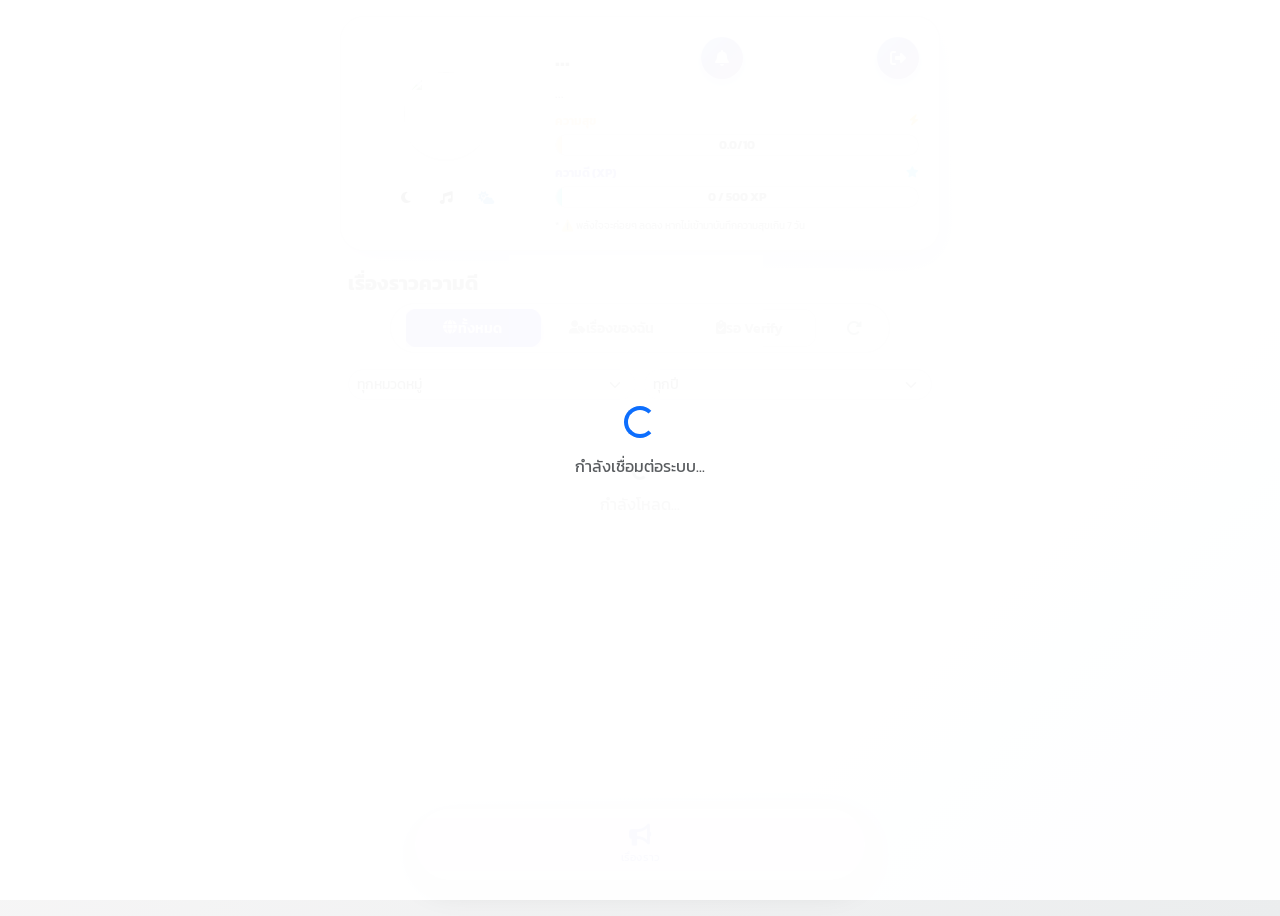
==== commit 8a85e4fa: "Update print statement from 'Hello' to 'Goodbye'" ====
--- a/index.html
+++ b/index.html
@@ -25,10 +25,11 @@
     <script src="https://cdn.jsdelivr.net/npm/sweetalert2@11"></script>
     <script src="https://cdn.jsdelivr.net/npm/canvas-confetti@1.6.0/dist/confetti.browser.min.js"></script>
     <script src="https://static.line-scdn.net/liff/edge/2/sdk.js"></script>
+    <script src="https://cdnjs.cloudflare.com/ajax/libs/html2pdf.js/0.10.1/html2pdf.bundle.min.js"></script>
 
     <link rel="stylesheet" href="css/style.css">
-    <audio id="notifSound" src="https://assets.mixkit.co/active_storage/sfx/2869/2869-preview.mp3"
-        preload="auto"></audio>
+    <!-- <audio id="notifSound" src="https://assets.mixkit.co/active_storage/sfx/2869/2869-preview.mp3"
+        preload="auto"></audio> -->
     <audio id="bgMusic" loop preload="auto">
         <source src="bg-music.mp3" type="audio/mpeg">
     </audio>
@@ -37,8 +38,11 @@
     <meta name="apple-mobile-web-app-capable" content="yes">
     <meta name="apple-mobile-web-app-status-bar-style" content="black-translucent">
     <meta name="apple-mobile-web-app-title" content="ดี มีสุข">
-    <meta name="theme-color" content="#6c5ce7">
-
+    <style>
+        .swal2-container {
+            z-index: 1000000 !important;
+        }
+    </style>
 </head>
 
 <body>
@@ -175,21 +179,41 @@
                             <i class="fas fa-bell" id="bellIcon"></i>
                             <span class="notif-count-badge" id="notifBadge" style="display:none;">0</span>
                         </button>
+                        <button class="notif-bell-btn btn-logout ms-1" onclick="doLogout()" title="ออกจากระบบ">
+                            <i class="fas fa-sign-out-alt"></i>
+                        </button>
                     </div>
                     <small id="userRole" class="text-muted d-block mb-2">...</small>
-                    <div class="power-bar-label"><span>ความสุข</span><i class="fas fa-bolt text-warning"></i></div>
-                    <div class="progress" role="progressbar">
-                        <div class="progress-bar bar-happy" style="width: 50%" aria-valuenow="50" aria-valuemin="0"
-                            aria-valuemax="100"></div>
-                    </div>
-                    <small class="text-muted d-block mb-2 mt-1" style="font-size: 0.65rem;">
+
+                    <div class="power-bar-label d-flex justify-content-between align-items-center mb-1">
+                        <span class="fw-bold" style="font-size: 0.75rem; color: #fdcb6e;">ความสุข</span>
+                        <i class="fas fa-bolt text-warning" style="font-size: 0.7rem;"></i>
+                    </div>
+                    <div class="progress mb-2 position-relative"
+                        style="height: 22px; border-radius: 12px; background: rgba(0,0,0,0.05); overflow: hidden; border: 1px solid rgba(0,0,0,0.03);">
+                        <div id="label-happy-center"
+                            class="progress-label position-absolute w-100 h-100 d-flex align-items-center justify-content-center fw-bold"
+                            style="z-index: 2; font-size: 0.75rem; pointer-events: none;">0.0/10</div>
+                        <div class="progress-bar bar-happy" style="width: 0%; transition: width 1s ease-in-out;"
+                            aria-valuenow="0" aria-valuemin="0" aria-valuemax="100"></div>
+                    </div>
+
+                    <div class="power-bar-label d-flex justify-content-between align-items-center mb-1 mt-2">
+                        <span class="fw-bold" style="font-size: 0.75rem; color: #6c5ce7;">ความดี (XP)</span>
+                        <i class="fas fa-star text-info" style="font-size: 0.7rem;"></i>
+                    </div>
+                    <div class="progress position-relative"
+                        style="height: 22px; border-radius: 12px; background: rgba(0,0,0,0.05); overflow: hidden; border: 1px solid rgba(0,0,0,0.03);">
+                        <div id="label-virtue-center"
+                            class="progress-label position-absolute w-100 h-100 d-flex align-items-center justify-content-center fw-bold"
+                            style="z-index: 2; font-size: 0.75rem; pointer-events: none;">0 / 500 XP</div>
+                        <div class="progress-bar bar-virtue" style="width: 0%; transition: width 1s ease-in-out;"
+                            aria-valuenow="0" aria-valuemin="0" aria-valuemax="100"></div>
+                    </div>
+
+                    <small class="text-muted d-block mb-2 mt-2" style="font-size: 0.65rem;">
                         * ⚠️ พลังใจจะค่อยๆ ลดลง หากไม่เข้ามาบันทึกความสุขเกิน 7 วัน
                     </small>
-                    <div class="power-bar-label"><span>ความดี</span><i class="fas fa-star text-info"></i></div>
-                    <div class="progress" role="progressbar">
-                        <div class="progress-bar bar-virtue" style="width: 0%" aria-valuenow="0" aria-valuemin="0"
-                            aria-valuemax="100"></div>
-                    </div>
                 </div>
             </div>
         </div>
@@ -201,11 +225,13 @@
                         <i class="fas fa-pen-fancy me-2"></i>สร้างโพสต์ใหม่
                     </span>
                     <div class="d-flex gap-2">
-                        <button onclick="GuideSystem.startTour(true)" class="btn btn-sm btn-outline-primary rounded-pill px-3 shadow-sm" style="font-weight: 600;">
+                        <button onclick="GuideSystem.startTour(true)"
+                            class="btn btn-sm btn-outline-primary rounded-pill px-3 shadow-sm"
+                            style="font-weight: 600;">
                             <i class="fas fa-question-circle me-1"></i> ทัวร์ใช้งาน
                         </button>
-                        <a href="https://sutisukkawaguji-spec.github.io/Happiness/guide.html" target="_blank"
-                            class="btn btn-sm btn-info text-white rounded-pill px-3 shadow-sm" style="font-weight: 600;">
+                        <a href="guide.html" class="btn btn-sm btn-info text-white rounded-pill px-3 shadow-sm"
+                            style="font-weight: 600;">
                             <i class="fas fa-book-open me-1"></i> คู่มือ
                         </a>
                     </div>
@@ -413,6 +439,81 @@
                     <p id="statDesc" class="small text-dark mb-0" style="opacity: 0.8;">...</p>
                 </div>
             </div>
+
+            <div class="glass-card mb-3 pb-2 pt-3 text-start">
+                <div class="d-flex justify-content-between align-items-center mb-2 mt-2 px-2">
+                    <small class="fw-bold text-muted"><i class="fas fa-chart-line"></i> Momentum Index (SET
+                        Style)</small>
+                    <select id="chartRangeSelector" class="form-select form-select-sm rounded-pill shadow-sm"
+                        style="width: 145px; font-size: 0.8rem;" onchange="renderManagerChart()">
+                        <option value="all" selected>ภาพรวมดัชนี</option>
+                        <option value="15d">15 วันล่าสุด</option>
+                        <option value="30d">30 วันล่าสุด</option>
+                        <option value="1y">รายสัปดาห์ (1 ปี)</option>
+                    </select>
+                </div>
+
+                <!-- 📈 Happy Meter Index Summary Card -->
+                <div class="px-2 mb-3">
+                    <div class="index-summary-card p-3 rounded-4 shadow-sm border-0 position-relative overflow-hidden"
+                        style="background: linear-gradient(135deg, #6c5ce7 0%, #a29bfe 100%); color: white;">
+                        <div class="d-flex justify-content-between align-items-center mb-1">
+                            <div class="small opacity-75 fw-bold"><i class="fas fa-globe-asia me-1"></i> HAPPY METER
+                                INDEX (HMI)</div>
+                            <div id="index-status-badge" class="badge rounded-pill bg-white text-success shadow-sm"
+                                style="font-size: 0.7rem;">
+                                <i class="fas fa-sync-alt me-1"></i> ติดตามสด
+                            </div>
+                        </div>
+                        <div class="d-flex align-items-baseline gap-2">
+                            <h2 class="fw-900 mb-0" id="current-index-val">1,000.00</h2>
+                            <span class="small" id="index-change-val">+0.00 (+0.0%)</span>
+                        </div>
+                        <div
+                            class="mt-2 pt-2 border-top border-white border-opacity-25 d-flex justify-content-between align-items-center">
+                            <div class="small opacity-75" id="index-date-range">ข้อมูลล่าสุดวันนี้</div>
+                            <div class="small fw-bold"><i class="fas fa-bolt text-warning me-1"></i> High Vol.</div>
+                        </div>
+                        <!-- Subtle Background Icon -->
+                        <i class="fas fa-chart-line position-absolute"
+                            style="right: -20px; bottom: -20px; font-size: 8rem; opacity: 0.1; transform: rotate(-15deg);"></i>
+                    </div>
+                </div>
+
+                <!-- 💡 Executive Quote -->
+                <div class="px-2 mb-3">
+                    <div class="p-3 rounded-4 bg-light border-start border-4 border-primary shadow-sm">
+                        <div class="small fw-bold text-primary mb-1"><i class="fas fa-quote-left me-1"></i>
+                            องค์ความรู้สำหรับทุกคน</div>
+                        <p class="mb-0 text-muted" style="font-size: 0.75rem; line-height: 1.5;">
+                            "กราฟนี้คือ <b>ดัชนีโมเมนตัมขององค์กร</b> สะท้อนว่าพนักงานไม่ได้แค่มีความสุขส่วนตัว
+                            แต่พวกเขากำลังส่งต่อความสุขให้กันมากขึ้น (Volume of Interactions)
+                            ขาขึ้นหมายถึงวัฒนธรรมเชิงบวกกำลังเติบโตครับ"
+                        </p>
+                    </div>
+                </div>
+
+                <div class="position-relative">
+                    <!-- ⬅️ Left Scroll Button -->
+                    <button id="hmiScrollBtnLeft" class="chart-scroll-btn left" onclick="scrollHMI('left')"
+                        style="display: none;">
+                        <i class="fas fa-chevron-left"></i>
+                    </button>
+                    <!-- ➡️ Right Scroll Button -->
+                    <button id="hmiScrollBtnRight" class="chart-scroll-btn right" onclick="scrollHMI('right')">
+                        <i class="fas fa-chevron-right"></i>
+                    </button>
+
+                    <div id="hmiScrollWrapper" class="chart-scroll-wrapper"
+                        style="overflow-x: auto; white-space: nowrap; padding-bottom: 15px; -webkit-overflow-scrolling: touch;">
+                        <div id="chartContainer" style="min-width: 800px; height: 220px; position: relative;">
+                            <canvas id="managerLineChart"></canvas>
+                        </div>
+                    </div>
+                </div>
+                <small class="text-muted d-block text-end" style="font-size: 0.65rem;">*
+                    เลื่อนแนวนอนเพื่อดูข้อมูลย้อนหลัง</small>
+            </div>
         </div>
         <div id="page-badges" class="page-section">
             <div class="glass-card mb-4" style="min-height: 550px;">
@@ -420,8 +521,33 @@
                     <span><i class="fas fa-medal text-warning me-2"></i>คลังเหรียญสะสม</span>
                 </h5>
 
-                <div class="vault-display">
+                <div class="vault-display mb-4">
                     <div class="badge-grid" id="badgeContainer"></div>
+                </div>
+
+                <!-- 🎁 ระบบของขวัญสำหรับพนักงาน (User Rewards Progress) -->
+                <div class="mt-4 pt-3 border-top">
+                    <h5 class="fw-bold mb-3 d-flex justify-content-between align-items-center">
+                        <span><i class="fas fa-gift text-danger me-2"></i>กล่องของขวัญและภารกิจ</span>
+                    </h5>
+
+                    <!-- โซนภารกิจท้าทาย (Challenges) -->
+                    <div id="rewardChallengeZone" class="mb-4" style="display:none;">
+                        <h6 class="fw-bold text-primary mb-2"><i class="fas fa-fire me-1"></i> ภารกิจพิเศษ (Special
+                            Challenges)</h6>
+                        <div id="challengeRewardList" class="d-flex flex-column gap-3"></div>
+                    </div>
+
+                    <!-- โซนความสำเร็จ (Milestones) -->
+                    <div id="rewardMilestoneZone" class="mb-2" style="display:none;">
+                        <h6 class="fw-bold text-success mb-2"><i class="fas fa-award me-1"></i> รางวัลกิจกรรมทำความดี
+                        </h6>
+                        <div id="milestoneRewardList" class="d-flex flex-column gap-3"></div>
+                    </div>
+
+                    <div id="noRewardsMessage" class="text-center text-muted small py-3" style="display:none;">
+                        ยังไม่มีกิจกรรมแลกของรางวัลในขณะนี้
+                    </div>
                 </div>
 
             </div>
@@ -458,8 +584,15 @@
         <div id="page-manager" class="page-section" style="min-height: 100vh;">
             <div class="glass-card mb-3 pb-2 pt-3">
                 <div class="d-flex justify-content-between align-items-center mb-3 px-2">
-                    <h5 class="fw-bold mb-0"><i class="fas fa-chart-line text-primary me-2"></i>Executive Dashboard
-                    </h5>
+                    <h5 class="fw-bold mb-0"><i class="fas fa-chart-line text-primary me-2"></i>Executive Dashboard</h5>
+                </div>
+
+                <div id="execSummaryBox"
+                    class="mx-2 mb-3 p-3 rounded-4 bg-light border-start border-4 border-info shadow-sm"
+                    style="display:none;">
+                    <div class="small fw-bold text-info mb-1"><i class="fas fa-robot me-1"></i> Executive Insights</div>
+                    <p id="execSummaryText" class="mb-0 text-dark" style="font-size: 0.85rem; line-height: 1.5;">
+                        กำลังวิเคราะห์ข้อมูล...</p>
                 </div>
 
                 <div class="row g-2 mb-4 px-2">
@@ -485,9 +618,11 @@
                     </div>
                     <div class="col-6">
                         <div class="card p-2 border-0 shadow-sm" style="border-radius:12px;">
-                            <div class="text-muted small">กิจกรรมร่วม</div>
+                            <div class="text-muted small">กิจกรรม ร่วม/เดี่ยว</div>
                             <div class="d-flex justify-content-between align-items-center">
-                                <h4 class="fw-bold mb-0 text-info" id="kpi-teamwork">...</h4>
+                                <h4 class="fw-bold mb-0 text-info" style="font-size: 1.2rem;"><span
+                                        id="kpi-teamwork">...</span> / <span id="kpi-single"
+                                        class="text-secondary">...</span></h4>
                                 <div class="bg-info text-white rounded-circle d-flex align-items-center justify-content-center"
                                     style="width:30px; height:30px;"><i class="fas fa-handshake"></i></div>
                             </div>
@@ -509,38 +644,39 @@
                     <div class="d-flex justify-content-between align-items-center mb-2 mt-2">
                         <h6 class="fw-bold mb-0">เมนูลัดผู้บริหาร</h6>
                     </div>
-                </div>
-
-                <div class="d-flex justify-content-between align-items-center mb-2 mt-2 px-2">
-                    <small class="fw-bold text-muted"><i class="fas fa-chart-line"></i> แนวโน้มความสุข</small>
-                    <select id="chartRangeSelector" class="form-select form-select-sm rounded-pill shadow-sm"
-                        style="width: 130px; font-size: 0.8rem;" onchange="renderManagerChart()">
-                        <option value="15d">15 วันล่าสุด</option>
-                        <option value="30d">30 วันล่าสุด</option>
-                        <option value="1y">รายปี (12 เดือน)</option>
-                    </select>
-                </div>
-
-                <div class="chart-scroll-wrapper" style="overflow-x: auto; white-space: nowrap; padding-bottom: 10px;">
-                    <div id="chartContainer" style="min-width: 100%; height: 220px; position: relative;">
-                        <canvas id="managerLineChart"></canvas>
-                    </div>
-                </div>
-                <small class="text-muted d-block text-end" style="font-size: 0.65rem;">*
-                    เลื่อนแนวนอนเพื่อดูข้อมูลย้อนหลัง</small>
+                    <button class="btn btn-primary btn-sm rounded-pill px-3 shadow-sm mt-2" onclick="openReportModal()">
+                        <i class="fas fa-file-alt me-1"></i> รายงานสรุปองค์กร
+                    </button>
+                </div>
+
+
             </div>
 
             <div class="mb-4 pt-3 border-top px-2">
-                <h6 class="fw-bold mb-3"><i class="fas fa-layer-group text-success me-2"></i>TRD Core Values
-                    Analysis
+                <h6 class="fw-bold mb-3"><i class="fas fa-layer-group text-success me-2"></i>TRD Core Values Analysis
                 </h6>
-                <div class="row text-center mb-2" id="trdScoreCards"></div>
+                <!-- 🌟 [REMOVED] ลบการ์ด T-R-D ออกตามคำขอ -->
+
                 <div style="height: 200px;">
                     <canvas id="trdBarChart"></canvas>
                 </div>
-                <small class="text-muted d-block mt-2 text-center" style="font-size: 0.7rem;">
-                    *T=สุจริต | R=วินัย+พอเพียง | D=จิตอาสา+กตัญญู
-                </small>
+                <!-- 🌟 [NEW] กล่องแสดงคะแนนกิจกรรมรวม 5 หมวด -->
+                <div id="trdGrandTotalBox"></div>
+
+            </div>
+
+            <!-- ระบบจัดการของรางวัล (Executive Reward Management) -->
+            <div class="mb-4 pt-3 border-top px-2">
+                <div class="d-flex justify-content-between align-items-center mb-3">
+                    <h6 class="fw-bold mb-0"><i class="fas fa-gift text-warning me-2"></i>จัดการของรางวัล (Rewards)</h6>
+                    <button class="btn btn-sm btn-outline-primary rounded-pill fw-bold" onclick="openAddRewardModal()">
+                        <i class="fas fa-plus"></i> เพิ่มรางวัล
+                    </button>
+                </div>
+                <div id="executiveRewardList" class="d-flex flex-column gap-2">
+                    <div class="text-center text-muted small py-3"><i
+                            class="fas fa-spinner fa-spin me-2"></i>กำลังโหลดรายการรางวัล...</div>
+                </div>
             </div>
 
 
@@ -552,10 +688,22 @@
                 </div>
             </div>
 
-            <h6 class="fw-bold border-bottom pb-2 d-flex justify-content-between mt-2 px-2">
-                สถานะบุคลากร <small class="text-muted" style="font-size:0.6rem">🔴วิกฤต 🟠ระวัง 🟢ปกติ</small>
+            <h6 class="fw-bold border-bottom pb-2 d-flex justify-content-between align-items-center mt-2 px-2">
+                <span>สถานะบุคลากร <small class="text-muted" style="font-size:0.6rem">🔴วิกฤต 🟠ระวัง
+                        🟢ปกติ</small></span>
+                <button class="btn btn-sm btn-outline-danger rounded-pill px-2 py-1" style="font-size: 0.65rem;"
+                    onclick="repairAllUserScores()">
+                    <i class="fas fa-sync-alt me-1"></i> รวมคะแนนใหม่
+                </button>
             </h6>
             <div id="staffListArea" class="px-2 mb-4"></div>
+
+            <div id="hofExecutiveSection" style="display:none;">
+                <h6 class="fw-bold border-bottom pb-2 mt-4 px-2 text-warning">
+                    <i class="fas fa-crown me-2"></i>ทำเนียบผู้บริหาร (Hall of Fame)
+                </h6>
+                <div id="hofExecutiveListArea" class="px-2 pb-4"></div>
+            </div>
 
             <div id="guestSectionArea" style="display:none;">
                 <h6 class="fw-bold border-bottom pb-2 mt-4 px-2 text-muted">
@@ -579,6 +727,110 @@
         </div>
         <div class="viewer-counter"><span id="viewerCurrent">1</span> / <span id="viewerTotal">1</span></div>
     </div>
+
+    <!-- Modal รายงานภาพรวม -->
+    <div id="reportModalBackdrop" style="display:none;position:fixed;inset:0;background:rgba(0,0,0,0.5);z-index:19999;"
+        onclick="closeReportModal()"></div>
+    <div id="reportModal"
+        style="display:none;position:fixed;top:50%;left:50%;transform:translate(-50%,-50%);
+        width:92%;max-width:500px;background:var(--glass-bg);border:1px solid var(--border-color);
+        border-radius:20px;padding:24px;z-index:20000;box-shadow:0 20px 60px rgba(0,0,0,0.3); max-height: 85vh; overflow-y: auto;">
+        <div class="d-flex justify-content-between align-items-center mb-3">
+            <h6 class="fw-bold mb-0 text-primary"><i class="fas fa-chart-bar me-2"></i>รายงานสรุปองค์กร</h6>
+            <button class="btn btn-sm btn-light rounded-circle"
+                style="width: 30px; height: 30px; padding: 0; line-height: 1;" onclick="closeReportModal()">×</button>
+        </div>
+
+        <div class="mb-3">
+            <label class="form-label small fw-bold">📅 เลือกรอบบิล (เดือน)</label>
+            <select id="reportMonthSelect" class="form-select form-select-sm rounded-3"
+                onchange="generateMonthlyReport()">
+                <option value="all">ข้อมูลทั้งหมด (All Time)</option>
+                <!-- Options populated by JS -->
+            </select>
+        </div>
+
+        <div id="reportContentArea" class="mt-3">
+            <div class="text-center py-4 text-muted"><i class="fas fa-spinner fa-spin me-2"></i>กำลังสร้างรายงาน...
+            </div>
+        </div>
+
+        <div class="mt-3 text-center">
+            <button class="btn btn-secondary btn-sm rounded-pill fw-bold px-4"
+                onclick="closeReportModal()">ปิดหน้าต่าง</button>
+        </div>
+    </div>
+
+    <!-- Modal เพิ่ม/แก้ไข ของรางวัล -->
+    <div id="rewardModalBackdrop" style="display:none;position:fixed;inset:0;background:rgba(0,0,0,0.5);z-index:2000;"
+        onclick="closeRewardModal()"></div>
+    <div id="rewardModal"
+        style="display:none;position:fixed;top:50%;left:50%;transform:translate(-50%,-50%);
+        width:92%;max-width:500px;background:var(--glass-bg);border:1px solid var(--border-color);
+        border-radius:20px;padding:24px;z-index:2001;box-shadow:0 20px 60px rgba(0,0,0,0.3); max-height: 85vh; overflow-y: auto;">
+
+        <div class="d-flex justify-content-between align-items-center mb-3 border-bottom pb-2">
+            <h6 class="fw-bold mb-0 text-primary" id="rewardModalTitle"><i
+                    class="fas fa-gift me-2"></i>เพิ่มของรางวัลใหม่</h6>
+            <button class="btn btn-sm btn-light rounded-circle"
+                style="width: 30px; height: 30px; padding: 0; line-height: 1;" onclick="closeRewardModal()">×</button>
+        </div>
+
+        <div class="mb-3">
+            <label class="form-label small fw-bold">🎁 ชื่อของรางวัล</label>
+            <input type="text" id="rewardName" class="form-control form-control-sm rounded-3"
+                placeholder="เช่น แก้วน้ำ Premium, บัตร Starbucks">
+        </div>
+
+        <div class="mb-3">
+            <label class="form-label small fw-bold">📸 รูปภาพของรางวัล</label>
+            <input type="file" id="rewardImage" class="form-control form-control-sm rounded-3" accept="image/*">
+            <input type="hidden" id="rewardImageUrl">
+            <div id="rewardImagePreviewContainer" class="mt-2 text-center" style="display:none;">
+                <div class="position-relative d-inline-block">
+                    <img id="rewardImagePreview" src=""
+                        style="max-height: 120px; border-radius: 10px; border: 1px solid #ddd;">
+                    <button type="button" class="btn btn-sm btn-danger rounded-circle position-absolute shadow-sm"
+                        style="top:-10px; right:-10px; width:24px; height:24px; padding:0; line-height:1;"
+                        onclick="removeRewardImage()" title="ลบรูปภาพ">
+                        <i class="fas fa-times" style="font-size:0.8rem;"></i>
+                    </button>
+                </div>
+            </div>
+        </div>
+
+        <div class="mb-3 p-3 bg-light rounded-3 border">
+            <label class="form-label small fw-bold text-dark"><i class="fas fa-cog me-1"></i> ประเภทและเงื่อนไข
+                (โหมด)</label>
+            <select id="rewardMode" class="form-select form-select-sm mb-2 rounded-3"
+                onchange="toggleRewardModeFields()">
+                <option value="1">🏆 หมวดที่ 1: เป้าหมายตายตัว (ทุกคนนับจาก 0 ถึงเป้าหมาย)</option>
+                <option value="2">🔥 หมวดที่ 2: ภารกิจท้าทาย (นับเฉพาะคะแนนใหม่ที่ทำได้หลังเริ่มกิจกรรม)</option>
+            </select>
+
+            <div id="rewardTargetLabel" class="form-label small fw-bold mt-2 mb-1">เป้าหมายคะแนนรวม (Lifetime XP)</div>
+            <div class="input-group input-group-sm">
+                <input type="number" id="rewardTargetVal" class="form-control" placeholder="ระบุคะแนนที่ต้องการ">
+                <span class="input-group-text">XP</span>
+            </div>
+            <small id="rewardModeHelp" class="text-muted d-block mt-1" style="font-size: 0.75rem;">
+                พนักงานทุกคนที่สะสม XP รวมถึงเป้าจะได้รับรางวัลนี้
+            </small>
+        </div>
+
+        <div class="mb-4">
+            <label class="form-label small fw-bold">📅 วันที่สิ้นสุด (ถ้ามี)</label>
+            <input type="date" id="rewardEndDate" class="form-control form-control-sm rounded-3">
+            <small class="text-muted" style="font-size: 0.7rem;">ปล่อยว่างหากไม่มีวันหมดอายุ</small>
+        </div>
+
+        <input type="hidden" id="editRewardId">
+
+        <button id="saveRewardBtn" class="btn btn-primary w-100 rounded-pill fw-bold" onclick="saveReward()">
+            <i class="fas fa-save me-2"></i> บันทึกรางวัล
+        </button>
+    </div>
+
     <!-- 🚀 ปุ่มกลับไปบนสุด (Scroll to Top) -->
     <button id="scrollToTopBtn" onclick="scrollToTop()" title="กลับไปบนสุด">
         <i class="fas fa-chevron-up"></i>
@@ -587,13 +839,23 @@
     <div class="bottom-nav">
         <div class="nav-item" id="nav-record-btn" onclick="switchTab('record', this)" style="display: none;"><i
                 class="fas fa-plus-circle"></i><span>บันทึก</span></div>
-        <div class="nav-item active" id="nav-stories-btn" onclick="switchTab('stories', this)"><i
-                class="fas fa-images"></i><span>เรื่องราว</span></div>
+        <div class="nav-item active position-relative" id="nav-stories-btn" onclick="switchTab('stories', this)">
+            <i class="fas fa-bullhorn"></i><span>เรื่องราว</span>
+            <!-- 🌟 [NEW] Badge ตัวเลขแจ้งเตือน -->
+            <span id="nav-stories-badge"
+                class="position-absolute top-0 start-50 translate-middle badge rounded-pill bg-danger"
+                style="display:none; font-size: 0.6rem; padding: 0.25rem 0.4rem; z-index: 10;">0</span>
+        </div>
         <div class="nav-item" id="nav-stats-btn" onclick="switchTab('stats', this)" style="display: none;"><i
                 class="fas fa-chart-pie"></i><span>สถิติ</span>
         </div>
-        <div class="nav-item" id="nav-badges-btn" onclick="switchTab('badges', this)" style="display: none;"><i
-                class="fas fa-medal"></i><span>เหรียญ</span></div>
+        <div class="nav-item position-relative" id="nav-badges-btn" onclick="switchTab('badges', this)"
+            style="display: none;">
+            <i class="fas fa-medal"></i><span>เหรียญ</span>
+            <span id="nav-badges-badge"
+                class="position-absolute top-0 start-50 translate-middle badge rounded-pill bg-danger"
+                style="display:none; font-size: 0.6rem; padding: 0.25rem 0.4rem; z-index: 10;">0</span>
+        </div>
         <div class="nav-item" id="nav-relation-btn" onclick="switchTab('relation', this)" style="display: none;"><i
                 class="fas fa-id-badge"></i><span>ความผูกพัน</span></div>
         <div class="nav-item" id="nav-manager-btn" onclick="switchTab('manager', this)" style="display: none;"><i
@@ -614,10 +876,13 @@
     ============================================================
     -->
     <script src="https://cdn.jsdelivr.net/npm/bootstrap@5.3.0/dist/js/bootstrap.bundle.min.js"></script>
+    <!-- ☁️ Supabase SDK -->
+    <script src="https://cdn.jsdelivr.net/npm/@supabase/supabase-js@2"></script>
     <script src="js/config.js?v=20260419i"></script>
     <script src="js/auth.js?v=20260419i"></script>
     <script src="js/feed.js?v=20260419i"></script>
     <script src="js/guide.js?v=20260419i"></script>
+    <script src="https://cdn.jsdelivr.net/npm/sortablejs@1.15.0/Sortable.min.js"></script>
 
     <!--
     ==============================================================
@@ -625,7 +890,7 @@
     Inline below: Survey, UI, Forms, Charts, Notifications
     ==============================================================
     -->
-    <script src="js/app.js?v=20260419i"></script>
+    <script src="js/app.js?v=20260503a"></script>
     <script>
         // =====================================================
         // 🚀 App Initialization
@@ -644,6 +909,21 @@
             }
         });
     </script>
+    <!-- ส่วนที่ 1: โหลด Library ของ Supabase (เหมือนโหลดแอปมาลงเครื่อง) -->
+    <script src="https://cdn.jsdelivr.net/npm/@supabase/supabase-js@2"></script>
+
+    <!-- ส่วนที่ 2: ตั้งค่าการเชื่อมต่อ -->
+    <script>
+        // นำ URL และ ANON_KEY ที่เพิ่งได้มา มาใส่ตรงช่องว่างในเครื่องหมายคำพูดครับ
+        const supabaseUrl = 'https://vznbkqbmysinxtspsskl.supabase.co';
+        const supabaseKey = 'eyJhbGciOiJIUzI1NiIsInR5cCI6IkpXVCJ9.eyJpc3MiOiJzdXBhYmFzZSIsInJlZiI6InZ6bmJrcWJteXNpbnh0c3Bzc2tsIiwicm9sZSI6ImFub24iLCJpYXQiOjE3NzcwMjcyMTYsImV4cCI6MjA5MjYwMzIxNn0.mF7LRqXEg1KP1QL1seEx4wFlmx978WaS6u4jWETg_PQ';
+
+        // คำสั่งสร้างท่อเชื่อมต่อ
+        const supabase = supabasejs.createClient(supabaseUrl, supabaseKey);
+
+        console.log("เชื่อมต่อระบบฐานข้อมูลสำเร็จแล้ว!");
+    </script>
+
 </body>
 
 </html>
--- a/css/style.css
+++ b/css/style.css
@@ -5,6 +5,52 @@
     --accent: #fd79a8;
     --text-color: #444;
     --border-color: rgba(0, 0, 0, 0.1);
+}
+
+/* --- Momentum Index Styles --- */
+.index-summary-card {
+    transition: all 0.4s cubic-bezier(0.175, 0.885, 0.32, 1.275);
+    background: linear-gradient(135deg, #6c5ce7 0%, #a29bfe 100%);
+    cursor: default;
+}
+.index-summary-card:hover {
+    transform: translateY(-8px) scale(1.02);
+    box-shadow: 0 25px 50px rgba(108, 92, 231, 0.3) !important;
+}
+#current-index-val {
+    font-family: 'Kanit', sans-serif;
+    letter-spacing: -1px;
+    font-weight: 900;
+}
+.fw-900 { font-weight: 900; }
+
+/* --- Chart Scroll Buttons --- */
+.chart-scroll-btn {
+    position: absolute;
+    top: 50%;
+    transform: translateY(-50%);
+    width: 36px;
+    height: 36px;
+    border-radius: 50%;
+    background: rgba(255, 255, 255, 0.9);
+    border: 1px solid rgba(0, 0, 0, 0.1);
+    color: var(--primary);
+    z-index: 10;
+    display: flex;
+    align-items: center;
+    justify-content: center;
+    box-shadow: 0 4px 10px rgba(0, 0, 0, 0.1);
+    cursor: pointer;
+    transition: all 0.2s;
+}
+.chart-scroll-btn:active { transform: translateY(-50%) scale(0.9); }
+.chart-scroll-btn.left { left: -5px; }
+.chart-scroll-btn.right { right: -5px; }
+
+[data-theme="dark"] .chart-scroll-btn {
+    background: rgba(40, 40, 60, 0.9);
+    color: #a29bfe;
+    border-color: rgba(255, 255, 255, 0.1);
 }
 
 /* --- Dark Mode Variables --- */
@@ -3017,3 +3063,14 @@
         transform: translate3d(0, -100%, 0);
     }
 }
+
+/* --- Partial Update Highlight --- */
+@keyframes highlight-update {
+    0% { background-color: rgba(108, 92, 231, 0.1); transform: scale(1.02); }
+    100% { background-color: transparent; transform: scale(1); }
+}
+
+.partial-update-active {
+    animation: highlight-update 1.5s ease-out;
+    border: 1px solid var(--primary) !important;
+}
